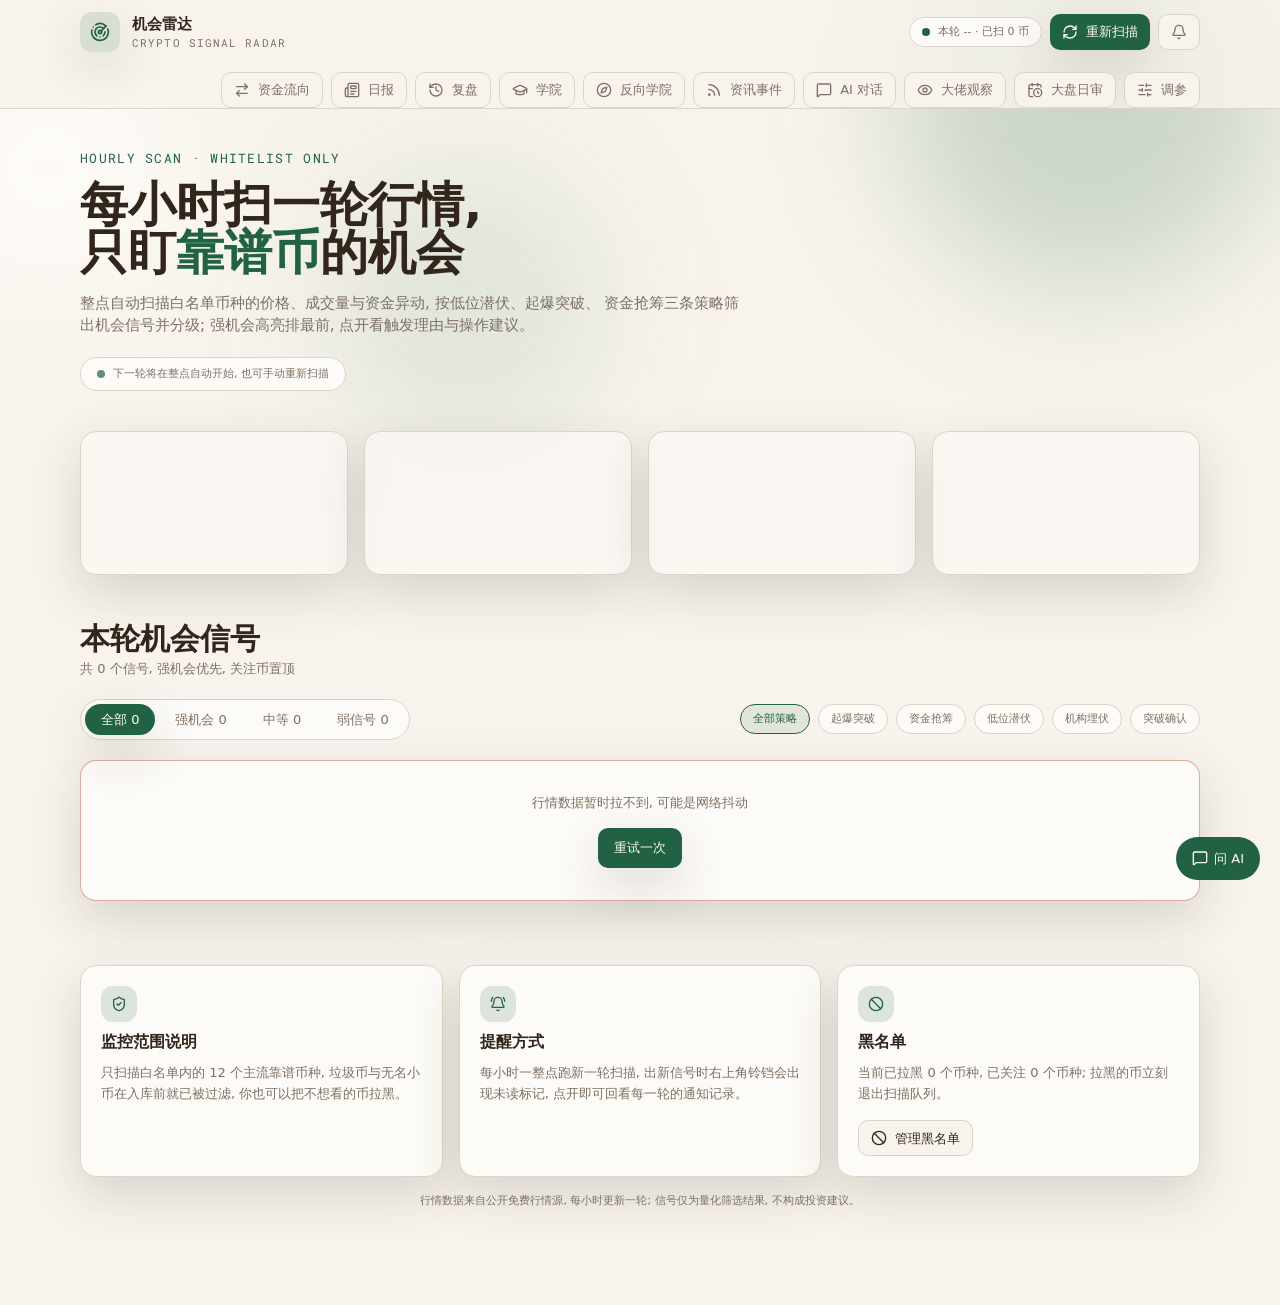
==== index.html @ 98b62b00 "mirror sync 2026-09-16 15:27 UTC" ====
<!doctype html>
<html lang="en">
  <head>
    <meta charset="UTF-8" />
    <link rel="icon" type="image/svg+xml" href="https://vibex.runninghub.cn/favicon.svg" />
    <meta name="viewport" content="width=device-width, initial-scale=1.0" />
    <title>加密货币量化监控系统lite</title>
    <script type="module" crossorigin src="/assets/index-DDDA-M18.js"></script>
    <link rel="stylesheet" crossorigin href="/assets/index-Dzy6FtpV.css">
  </head>
  <body>
    <div id="root"></div>
    <script>
      // GitHub Pages 镜像模式: 站点部署在 *.github.io 时, 数据改从随站发布的静态快照读取
      // (主服务每小时操盘一轮后自动同步快照; 平台预览/发布形态下本脚本直接跳过, 零影响)
      ;(function () {
        if (!/(^|\.)github\.io$/.test(window.location.hostname)) return
        // GitHub Pages 没有 SPA 回退: 深链接 404 时由随站副本把路径经 ?p=/xxx 弹回首页, 这里还原成真实路由
        var q = window.location.search
        if (q.indexOf("?p=") === 0) {
          window.history.replaceState(null, "", decodeURIComponent(q.slice(3)))
        }
        var base = window.location.pathname.replace(/\/[^/]*$/, "/")
        var orig = window.fetch
        function qhash(s) {
          var h = 5381
          for (var i = 0; i < s.length; i++) { h = ((h << 5) + h + s.charCodeAt(i)) >>> 0 }
          return h.toString(36)
        }
        function snapUrl(pathname, search) {
          var name = String(pathname).replace(/^.*\/__pb\/api\//, "").replace(/\//g, "__")
          if (search) { name += "__q" + qhash(search) }
          return base + "data/" + name + ".json"
        }
        window.fetch = function (input, init) {
          try {
            var url = typeof input === "string" ? input : (input && input.url) || ""
            if (url.indexOf("/__pb/api/") !== -1) {
              var method = String((init && init.method) || (typeof input !== "string" && input && input.method) || "GET").toUpperCase()
              var u = new URL(url, window.location.href)
              // 交互类接口(手动催轮/演练/调参锁定/AI 对话等)在镜像站不可用, 统一返回只读提示
              if (method !== "GET" || u.pathname.indexOf("/api/market/tick") !== -1 || u.pathname.indexOf("/api/sim/t") !== -1) {
                return Promise.resolve(new Response(
                  JSON.stringify({ ok: false, skipped: true, message: "镜像站为只读展示(数据每小时同步), 交互操作请到平台预览里进行" }),
                  { status: 200, headers: { "Content-Type": "application/json" } }
                ))
              }
              return orig.call(window, snapUrl(u.pathname, u.search), { method: "GET" })
            }
          } catch (e) { /* 解析失败走原始请求 */ }
          return orig.apply(window, arguments)
        }
      })()
    </script>
  </body>
</html>
---- assets/index-Dzy6FtpV.css ----
@font-face{font-family:Inter;font-style:normal;font-weight:400;font-display:swap;src:url([data-uri])format("woff2");unicode-range:U+100-2BA,U+2BD-2C5,U+2C7-2CC,U+2CE-2D7,U+2DD-2FF,U+304,U+308,U+329,U+1D00-1DBF,U+1E00-1E9F,U+1EF2-1EFF,U+2020,U+20A0-20AB,U+20AD-20C0,U+2113,U+2C60-2C7F,U+A720-A7FF}@font-face{font-family:Inter;font-style:normal;font-weight:400;font-display:swap;src:url([data-uri])format("woff2");unicode-range:U+??,U+131,U+152-153,U+2BB-2BC,U+2C6,U+2DA,U+2DC,U+304,U+308,U+329,U+2000-206F,U+20AC,U+2122,U+2191,U+2193,U+2212,U+2215,U+FEFF,U+FFFD}@font-face{font-family:Roboto Mono;font-style:normal;font-weight:400;font-display:swap;src:url([data-uri])format("woff2");unicode-range:U+100-2BA,U+2BD-2C5,U+2C7-2CC,U+2CE-2D7,U+2DD-2FF,U+304,U+308,U+329,U+1D00-1DBF,U+1E00-1E9F,U+1EF2-1EFF,U+2020,U+20A0-20AB,U+20AD-20C0,U+2113,U+2C60-2C7F,U+A720-A7FF}@font-face{font-family:Roboto Mono;font-style:normal;font-weight:400;font-display:swap;src:url([data-uri])format("woff2");unicode-range:U+??,U+131,U+152-153,U+2BB-2BC,U+2C6,U+2DA,U+2DC,U+304,U+308,U+329,U+2000-206F,U+20AC,U+2122,U+2191,U+2193,U+2212,U+2215,U+FEFF,U+FFFD}*,:before,:after,::backdrop{--tw-border-spacing-x:0;--tw-border-spacing-y:0;--tw-translate-x:0;--tw-translate-y:0;--tw-rotate:0;--tw-skew-x:0;--tw-skew-y:0;--tw-scale-x:1;--tw-scale-y:1;--tw-pan-x: ;--tw-pan-y: ;--tw-pinch-zoom: ;--tw-scroll-snap-strictness:proximity;--tw-gradient-from-position: ;--tw-gradient-via-position: ;--tw-gradient-to-position: ;--tw-ordinal: ;--tw-slashed-zero: ;--tw-numeric-figure: ;--tw-numeric-spacing: ;--tw-numeric-fraction: ;--tw-ring-inset: ;--tw-ring-offset-width:0px;--tw-ring-offset-color:#fff;--tw-ring-color:#3b82f680;--tw-ring-offset-shadow:0 0 #0000;--tw-ring-shadow:0 0 #0000;--tw-shadow:0 0 #0000;--tw-shadow-colored:0 0 #0000;--tw-blur: ;--tw-brightness: ;--tw-contrast: ;--tw-grayscale: ;--tw-hue-rotate: ;--tw-invert: ;--tw-saturate: ;--tw-sepia: ;--tw-drop-shadow: ;--tw-backdrop-blur: ;--tw-backdrop-brightness: ;--tw-backdrop-contrast: ;--tw-backdrop-grayscale: ;--tw-backdrop-hue-rotate: ;--tw-backdrop-invert: ;--tw-backdrop-opacity: ;--tw-backdrop-saturate: ;--tw-backdrop-sepia: ;--tw-contain-size: ;--tw-contain-layout: ;--tw-contain-paint: ;--tw-contain-style: }*,:before,:after{box-sizing:border-box;border:0 solid #e5e7eb}:before,:after{--tw-content:""}html,:host{-webkit-text-size-adjust:100%;tab-size:4;font-feature-settings:normal;font-variation-settings:normal;-webkit-tap-highlight-color:transparent;font-family:Inter,PingFang SC,Hiragino Sans GB,Microsoft YaHei,Noto Sans SC,system-ui,sans-serif;line-height:1.5}body{line-height:inherit;margin:0}hr{height:0;color:inherit;border-top-width:1px}abbr:where([title]){-webkit-text-decoration:underline dotted;text-decoration:underline dotted}h1,h2,h3,h4,h5,h6{font-size:inherit;font-weight:inherit}a{color:inherit;-webkit-text-decoration:inherit;text-decoration:inherit}b,strong{font-weight:bolder}code,kbd,samp,pre{font-feature-settings:normal;font-variation-settings:normal;font-family:Roboto Mono,PingFang SC,Hiragino Sans GB,Microsoft YaHei,Noto Sans SC,SF Mono,ui-monospace,Menlo,monospace;font-size:1em}small{font-size:80%}sub,sup{vertical-align:baseline;font-size:75%;line-height:0;position:relative}sub{bottom:-.25em}sup{top:-.5em}table{text-indent:0;border-color:inherit;border-collapse:collapse}button,input,optgroup,select,textarea{font-feature-settings:inherit;font-variation-settings:inherit;font-family:inherit;font-size:100%;font-weight:inherit;line-height:inherit;letter-spacing:inherit;color:inherit;margin:0;padding:0}button,select{text-transform:none}button,input:where([type=button]),input:where([type=reset]),input:where([type=submit]){-webkit-appearance:button;background-color:#0000;background-image:none}:-moz-focusring{outline:auto}:-moz-ui-invalid{box-shadow:none}progress{vertical-align:baseline}::-webkit-inner-spin-button{height:auto}::-webkit-outer-spin-button{height:auto}[type=search]{-webkit-appearance:textfield;outline-offset:-2px}::-webkit-search-decoration{-webkit-appearance:none}::-webkit-file-upload-button{-webkit-appearance:button;font:inherit}summary{display:list-item}blockquote,dl,dd,h1,h2,h3,h4,h5,h6,hr,figure,p,pre{margin:0}fieldset{margin:0;padding:0}legend{padding:0}ol,ul,menu{margin:0;padding:0;list-style:none}dialog{padding:0}textarea{resize:vertical}input::-moz-placeholder{opacity:1;color:#9ca3af}textarea::-moz-placeholder{opacity:1;color:#9ca3af}input::placeholder,textarea::placeholder{opacity:1;color:#9ca3af}button,[role=button]{cursor:pointer}:disabled{cursor:default}img,svg,video,canvas,audio,iframe,embed,object{vertical-align:middle;display:block}img,video{max-width:100%;height:auto}[hidden]:where(:not([hidden=until-found])){display:none}:root,.dark{--lightningcss-light:initial;--lightningcss-dark: ;color-scheme:light;--background:40 44% 95%;--foreground:28 30% 15%;--card-foreground:28 30% 15%;--popover-foreground:28 30% 15%;--card:40 55% 98%;--popover:40 55% 98%;--secondary:38 30% 91%;--muted:38 30% 91%;--accent:38 32% 88%;--secondary-foreground:28 25% 24%;--accent-foreground:28 25% 24%;--muted-foreground:30 12% 44%;--border:38 24% 82%;--input:38 24% 82%;--primary:152 48% 26%;--ring:152 48% 26%;--primary-foreground:40 55% 97%;--destructive-foreground:40 55% 97%;--destructive:4 62% 42%;--radius:var(--radius-md);--space-1:4px;--space-12:48px;--space-2:8px;--space-3:12px;--space-4:16px;--space-5:20px;--space-6:24px;--space-8:32px;--radius-lg:18px;--radius-md:12px;--radius-pill:9999px;--radius-sm:8px;--elev-flat:none;--focus-ring:0 0 0 4px #22624a38;--elev-raised:0 18px 50px #33261e29;--elev-ring:0 0 0 1px var(--border);--text-2xl:30px;--text-3xl:44px;--text-4xl:60px;--text-base:15px;--text-lg:17px;--text-sm:13px;--text-xl:22px;--text-xs:11px;--leading-body:1.48;--leading-tight:1.08;--font-display:Georgia, "Times New Roman", "Songti SC", "STSong", "Noto Serif SC", "SimSun", serif;--font-body:"Inter", "PingFang SC", "Hiragino Sans GB", "Microsoft YaHei", "Noto Sans SC", system-ui, sans-serif;--font-mono:"Roboto Mono", "PingFang SC", "Hiragino Sans GB", "Microsoft YaHei", "Noto Sans SC", "SF Mono", ui-monospace, Menlo, monospace;--cjk-latin-shift:-.15em}body{font-family:var(--font-body)}.sr-only{clip:rect(0, 0, 0, 0);white-space:nowrap;border-width:0;width:1px;height:1px;margin:-1px;padding:0;position:absolute;overflow:hidden}.pointer-events-none{pointer-events:none}.visible{visibility:visible}.fixed{position:fixed}.absolute{position:absolute}.relative{position:relative}.sticky{position:sticky}.inset-0{inset:0}.inset-x-0{left:0;right:0}.inset-y-0{top:0;bottom:0}.-left-16{left:-4rem}.-left-20{left:-5rem}.-right-1{right:calc(var(--space-1) * -1)}.-right-16{right:-4rem}.-top-1{top:calc(var(--space-1) * -1)}.-top-2\.5{top:-.625rem}.-top-20{top:-5rem}.-top-24{top:-6rem}.bottom-0{bottom:0}.bottom-5{bottom:var(--space-5)}.left-0{left:0}.left-1\/3{left:33.3333%}.left-1\/4{left:25%}.left-2{left:var(--space-2)}.left-\[50\%\]{left:50%}.right-0{right:0}.right-1{right:var(--space-1)}.right-1\/4{right:25%}.right-3{right:var(--space-3)}.right-4{right:var(--space-4)}.right-5{right:var(--space-5)}.top-0{top:0}.top-0\.5{top:.125rem}.top-10{top:2.5rem}.top-20{top:5rem}.top-32{top:8rem}.top-4{top:var(--space-4)}.top-40{top:10rem}.top-8{top:var(--space-8)}.top-\[50\%\]{top:50%}.top-\[calc\(100\%\+0\.5rem\)\]{top:calc(100% + .5rem)}.-z-0{z-index:0}.z-10{z-index:10}.z-30{z-index:30}.z-40{z-index:40}.z-50{z-index:50}.z-\[100\]{z-index:100}.-mx-1{margin-left:calc(var(--space-1) * -1);margin-right:calc(var(--space-1) * -1)}.mx-1\.5{margin-left:.375rem;margin-right:.375rem}.mx-2{margin-left:var(--space-2);margin-right:var(--space-2)}.mx-auto{margin-left:auto;margin-right:auto}.my-1{margin-top:var(--space-1);margin-bottom:var(--space-1)}.mb-1\.5{margin-bottom:.375rem}.mb-2{margin-bottom:var(--space-2)}.mb-3{margin-bottom:var(--space-3)}.mb-4{margin-bottom:var(--space-4)}.ml-0\.5{margin-left:.125rem}.ml-1{margin-left:var(--space-1)}.ml-1\.5{margin-left:.375rem}.ml-2{margin-left:var(--space-2)}.ml-auto{margin-left:auto}.mr-1{margin-right:var(--space-1)}.mt-0\.5{margin-top:.125rem}.mt-1{margin-top:var(--space-1)}.mt-1\.5{margin-top:.375rem}.mt-10{margin-top:2.5rem}.mt-12{margin-top:var(--space-12)}.mt-16{margin-top:4rem}.mt-2{margin-top:var(--space-2)}.mt-2\.5{margin-top:.625rem}.mt-3{margin-top:var(--space-3)}.mt-4{margin-top:var(--space-4)}.mt-5{margin-top:var(--space-5)}.mt-6{margin-top:var(--space-6)}.mt-8{margin-top:var(--space-8)}.mt-auto{margin-top:auto}.line-clamp-2{-webkit-line-clamp:2;-webkit-box-orient:vertical;display:-webkit-box;overflow:hidden}.line-clamp-3{-webkit-line-clamp:3;-webkit-box-orient:vertical;display:-webkit-box;overflow:hidden}.block{display:block}.inline-block{display:inline-block}.inline{display:inline}.flex{display:flex}.inline-flex{display:inline-flex}.table{display:table}.grid{display:grid}.hidden{display:none}.h-1\.5{height:.375rem}.h-1\/2{height:50%}.h-10{height:2.5rem}.h-11{height:2.75rem}.h-12{height:var(--space-12)}.h-16{height:4rem}.h-2{height:var(--space-2)}.h-2\.5{height:.625rem}.h-3{height:var(--space-3)}.h-3\.5{height:.875rem}.h-32{height:8rem}.h-36{height:9rem}.h-4{height:var(--space-4)}.h-40{height:10rem}.h-5{height:var(--space-5)}.h-56{height:14rem}.h-6{height:var(--space-6)}.h-60{height:15rem}.h-64{height:16rem}.h-7{height:1.75rem}.h-72{height:18rem}.h-8{height:var(--space-8)}.h-80{height:20rem}.h-9{height:2.25rem}.h-96{height:24rem}.h-\[28rem\]{height:28rem}.h-\[32rem\]{height:32rem}.h-\[70vh\]{height:70vh}.h-\[var\(--radix-select-trigger-height\)\]{height:var(--radix-select-trigger-height)}.h-auto{height:auto}.h-fit{height:fit-content}.h-full{height:100%}.h-px{height:1px}.max-h-64{max-height:16rem}.max-h-80{max-height:20rem}.max-h-96{max-height:24rem}.max-h-\[--radix-select-content-available-height\]{max-height:var(--radix-select-content-available-height)}.max-h-\[calc\(100dvh-2\.5rem\)\]{max-height:calc(100dvh - 2.5rem)}.min-h-0{min-height:0}.min-h-10{min-height:2.5rem}.min-h-14{min-height:3.5rem}.min-h-20{min-height:5rem}.min-h-24{min-height:6rem}.min-h-\[180px\]{min-height:180px}.min-h-\[3\.5rem\]{min-height:3.5rem}.min-h-\[80px\]{min-height:80px}.min-h-screen{min-height:100vh}.w-1{width:var(--space-1)}.w-1\.5{width:.375rem}.w-1\/2{width:50%}.w-10{width:2.5rem}.w-11{width:2.75rem}.w-12{width:var(--space-12)}.w-14{width:3.5rem}.w-16{width:4rem}.w-2{width:var(--space-2)}.w-2\.5{width:.625rem}.w-2\/3{width:66.6667%}.w-20{width:5rem}.w-24{width:6rem}.w-3{width:var(--space-3)}.w-3\.5{width:.875rem}.w-32{width:8rem}.w-4{width:var(--space-4)}.w-48{width:12rem}.w-5{width:var(--space-5)}.w-6{width:var(--space-6)}.w-60{width:15rem}.w-64{width:16rem}.w-7{width:1.75rem}.w-72{width:18rem}.w-8{width:var(--space-8)}.w-80{width:20rem}.w-9{width:2.25rem}.w-96{width:24rem}.w-\[400px\]{width:400px}.w-full{width:100%}.w-px{width:1px}.min-w-0{min-width:0}.min-w-5{min-width:var(--space-5)}.min-w-\[120px\]{min-width:120px}.min-w-\[140px\]{min-width:140px}.min-w-\[28rem\]{min-width:28rem}.min-w-\[560px\]{min-width:560px}.min-w-\[620px\]{min-width:620px}.min-w-\[640px\]{min-width:640px}.min-w-\[680px\]{min-width:680px}.min-w-\[720px\]{min-width:720px}.min-w-\[760px\]{min-width:760px}.min-w-\[820px\]{min-width:820px}.min-w-\[8rem\]{min-width:8rem}.min-w-\[var\(--radix-select-trigger-width\)\]{min-width:var(--radix-select-trigger-width)}.max-w-2xl{max-width:42rem}.max-w-3xl{max-width:48rem}.max-w-6xl{max-width:72rem}.max-w-8{max-width:var(--space-8)}.max-w-\[180px\]{max-width:180px}.max-w-\[360px\]{max-width:360px}.max-w-\[380px\]{max-width:380px}.max-w-\[520px\]{max-width:520px}.max-w-\[85\%\]{max-width:85%}.max-w-\[8rem\]{max-width:8rem}.max-w-\[calc\(100vw-2\.5rem\)\]{max-width:calc(100vw - 2.5rem)}.max-w-lg{max-width:32rem}.max-w-sm{max-width:24rem}.max-w-xl{max-width:36rem}.flex-1{flex:1}.shrink-0{flex-shrink:0}.grow{flex-grow:1}.border-collapse{border-collapse:collapse}.origin-\[--radix-select-content-transform-origin\]{transform-origin:var(--radix-select-content-transform-origin)}.-translate-x-1\/2,.translate-x-\[-50\%\]{--tw-translate-x:-50%;transform:translate(var(--tw-translate-x), var(--tw-translate-y)) rotate(var(--tw-rotate)) skewX(var(--tw-skew-x)) skewY(var(--tw-skew-y)) scaleX(var(--tw-scale-x)) scaleY(var(--tw-scale-y))}.translate-y-\[-50\%\]{--tw-translate-y:-50%;transform:translate(var(--tw-translate-x), var(--tw-translate-y)) rotate(var(--tw-rotate)) skewX(var(--tw-skew-x)) skewY(var(--tw-skew-y)) scaleX(var(--tw-scale-x)) scaleY(var(--tw-scale-y))}.rotate-180{--tw-rotate:180deg;transform:translate(var(--tw-translate-x), var(--tw-translate-y)) rotate(var(--tw-rotate)) skewX(var(--tw-skew-x)) skewY(var(--tw-skew-y)) scaleX(var(--tw-scale-x)) scaleY(var(--tw-scale-y))}@keyframes pulse{50%{opacity:.5}}.animate-pulse{animation:2s cubic-bezier(.4,0,.6,1) infinite pulse}@keyframes spin{to{transform:rotate(360deg)}}.animate-spin{animation:1s linear infinite spin}.cursor-default{cursor:default}.cursor-pointer{cursor:pointer}.touch-none{touch-action:none}.select-none{-webkit-user-select:none;user-select:none}.resize-none{resize:none}.grid-cols-2{grid-template-columns:repeat(2,minmax(0,1fr))}.grid-cols-3{grid-template-columns:repeat(3,minmax(0,1fr))}.grid-cols-7{grid-template-columns:repeat(7,minmax(0,1fr))}.grid-cols-\[2rem_2\.5rem_minmax\(4\.5rem\,max-content\)_minmax\(0\,1fr\)_4\.5rem_minmax\(0\,1fr\)_5\.5rem_6\.5rem\]{grid-template-columns:2rem 2.5rem minmax(4.5rem,max-content) minmax(0,1fr) 4.5rem minmax(0,1fr) 5.5rem 6.5rem}.grid-cols-\[2rem_minmax\(4\.5rem\,max-content\)_minmax\(0\,1\.4fr\)_4\.5rem_minmax\(0\,1fr\)_minmax\(0\,1fr\)_minmax\(0\,1\.7fr\)_minmax\(0\,2fr\)\]{grid-template-columns:2rem minmax(4.5rem,max-content) minmax(0,1.4fr) 4.5rem minmax(0,1fr) minmax(0,1fr) minmax(0,1.7fr) minmax(0,2fr)}.flex-col{flex-direction:column}.flex-col-reverse{flex-direction:column-reverse}.flex-wrap{flex-wrap:wrap}.items-start{align-items:flex-start}.items-end{align-items:flex-end}.items-center{align-items:center}.items-baseline{align-items:baseline}.items-stretch{align-items:stretch}.justify-start{justify-content:flex-start}.justify-end{justify-content:flex-end}.justify-center{justify-content:center}.justify-between{justify-content:space-between}.gap-0\.5{gap:.125rem}.gap-1{gap:var(--space-1)}.gap-1\.5{gap:.375rem}.gap-2{gap:var(--space-2)}.gap-2\.5{gap:.625rem}.gap-3{gap:var(--space-3)}.gap-4{gap:var(--space-4)}.gap-5{gap:var(--space-5)}.gap-6{gap:var(--space-6)}.gap-8{gap:var(--space-8)}.gap-x-2{-moz-column-gap:var(--space-2);column-gap:var(--space-2)}.gap-x-2\.5{-moz-column-gap:.625rem;column-gap:.625rem}.gap-x-3{-moz-column-gap:var(--space-3);column-gap:var(--space-3)}.gap-x-4{-moz-column-gap:var(--space-4);column-gap:var(--space-4)}.gap-x-5{-moz-column-gap:var(--space-5);column-gap:var(--space-5)}.gap-y-1{row-gap:var(--space-1)}.gap-y-1\.5{row-gap:.375rem}.gap-y-2{row-gap:var(--space-2)}.gap-y-2\.5{row-gap:.625rem}.space-y-0\.5>:not([hidden])~:not([hidden]){--tw-space-y-reverse:0;margin-top:calc(.125rem * calc(1 - var(--tw-space-y-reverse)));margin-bottom:calc(.125rem * var(--tw-space-y-reverse))}.space-y-1>:not([hidden])~:not([hidden]){--tw-space-y-reverse:0;margin-top:calc(var(--space-1) * calc(1 - var(--tw-space-y-reverse)));margin-bottom:calc(var(--space-1) * var(--tw-space-y-reverse))}.space-y-1\.5>:not([hidden])~:not([hidden]){--tw-space-y-reverse:0;margin-top:calc(.375rem * calc(1 - var(--tw-space-y-reverse)));margin-bottom:calc(.375rem * var(--tw-space-y-reverse))}.space-y-2>:not([hidden])~:not([hidden]){--tw-space-y-reverse:0;margin-top:calc(var(--space-2) * calc(1 - var(--tw-space-y-reverse)));margin-bottom:calc(var(--space-2) * var(--tw-space-y-reverse))}.space-y-2\.5>:not([hidden])~:not([hidden]){--tw-space-y-reverse:0;margin-top:calc(.625rem * calc(1 - var(--tw-space-y-reverse)));margin-bottom:calc(.625rem * var(--tw-space-y-reverse))}.space-y-3>:not([hidden])~:not([hidden]){--tw-space-y-reverse:0;margin-top:calc(var(--space-3) * calc(1 - var(--tw-space-y-reverse)));margin-bottom:calc(var(--space-3) * var(--tw-space-y-reverse))}.space-y-4>:not([hidden])~:not([hidden]){--tw-space-y-reverse:0;margin-top:calc(var(--space-4) * calc(1 - var(--tw-space-y-reverse)));margin-bottom:calc(var(--space-4) * var(--tw-space-y-reverse))}.space-y-5>:not([hidden])~:not([hidden]){--tw-space-y-reverse:0;margin-top:calc(var(--space-5) * calc(1 - var(--tw-space-y-reverse)));margin-bottom:calc(var(--space-5) * var(--tw-space-y-reverse))}.space-y-6>:not([hidden])~:not([hidden]){--tw-space-y-reverse:0;margin-top:calc(var(--space-6) * calc(1 - var(--tw-space-y-reverse)));margin-bottom:calc(var(--space-6) * var(--tw-space-y-reverse))}.space-y-8>:not([hidden])~:not([hidden]){--tw-space-y-reverse:0;margin-top:calc(var(--space-8) * calc(1 - var(--tw-space-y-reverse)));margin-bottom:calc(var(--space-8) * var(--tw-space-y-reverse))}.divide-y>:not([hidden])~:not([hidden]){--tw-divide-y-reverse:0;border-top-width:calc(1px * calc(1 - var(--tw-divide-y-reverse)));border-bottom-width:calc(1px * var(--tw-divide-y-reverse))}.divide-border>:not([hidden])~:not([hidden]){border-color:hsl(var(--border))}.self-start{align-self:flex-start}.overflow-hidden{overflow:hidden}.overflow-x-auto{overflow-x:auto}.overflow-y-auto{overflow-y:auto}.overflow-x-hidden{overflow-x:hidden}.truncate{text-overflow:ellipsis;white-space:nowrap;overflow:hidden}.whitespace-nowrap{white-space:nowrap}.whitespace-pre-wrap{white-space:pre-wrap}.rounded{border-radius:.25rem}.rounded-2xl{border-radius:1rem}.rounded-3xl{border-radius:1.5rem}.rounded-\[inherit\]{border-radius:inherit}.rounded-full{border-radius:9999px}.rounded-lg{border-radius:var(--radius)}.rounded-md{border-radius:calc(var(--radius) - 2px)}.rounded-sm{border-radius:calc(var(--radius) - 4px)}.rounded-xl{border-radius:.75rem}.rounded-b-sm{border-bottom-right-radius:calc(var(--radius) - 4px);border-bottom-left-radius:calc(var(--radius) - 4px)}.rounded-l-full{border-top-left-radius:9999px;border-bottom-left-radius:9999px}.rounded-r-full{border-top-right-radius:9999px;border-bottom-right-radius:9999px}.rounded-t-sm{border-top-left-radius:calc(var(--radius) - 4px);border-top-right-radius:calc(var(--radius) - 4px)}.rounded-bl-sm{border-bottom-left-radius:calc(var(--radius) - 4px)}.rounded-br-sm{border-bottom-right-radius:calc(var(--radius) - 4px)}.border{border-width:1px}.border-2{border-width:2px}.border-b{border-bottom-width:1px}.border-l{border-left-width:1px}.border-l-4{border-left-width:4px}.border-t{border-top-width:1px}.border-t-2{border-top-width:2px}.border-dashed{border-style:dashed}.border-border{border-color:hsl(var(--border))}.border-border\/40{border-color:hsl(var(--border) / .4)}.border-border\/50{border-color:hsl(var(--border) / .5)}.border-border\/60{border-color:hsl(var(--border) / .6)}.border-destructive{border-color:hsl(var(--destructive))}.border-destructive\/20{border-color:hsl(var(--destructive) / .2)}.border-destructive\/25{border-color:hsl(var(--destructive) / .25)}.border-destructive\/30{border-color:hsl(var(--destructive) / .3)}.border-destructive\/35{border-color:hsl(var(--destructive) / .35)}.border-destructive\/40{border-color:hsl(var(--destructive) / .4)}.border-destructive\/50{border-color:hsl(var(--destructive) / .5)}.border-foreground{border-color:hsl(var(--foreground))}.border-input{border-color:hsl(var(--input))}.border-primary{border-color:hsl(var(--primary))}.border-primary\/20{border-color:hsl(var(--primary) / .2)}.border-primary\/25{border-color:hsl(var(--primary) / .25)}.border-primary\/30{border-color:hsl(var(--primary) / .3)}.border-primary\/35{border-color:hsl(var(--primary) / .35)}.border-primary\/40{border-color:hsl(var(--primary) / .4)}.border-primary\/50{border-color:hsl(var(--primary) / .5)}.border-transparent{border-color:#0000}.border-l-transparent{border-left-color:#0000}.border-t-transparent{border-top-color:#0000}.bg-background{background-color:hsl(var(--background))}.bg-background\/20{background-color:hsl(var(--background) / .2)}.bg-background\/30{background-color:hsl(var(--background) / .3)}.bg-background\/40{background-color:hsl(var(--background) / .4)}.bg-background\/50{background-color:hsl(var(--background) / .5)}.bg-background\/60{background-color:hsl(var(--background) / .6)}.bg-background\/80{background-color:hsl(var(--background) / .8)}.bg-background\/85{background-color:hsl(var(--background) / .85)}.bg-black\/50{background-color:#00000080}.bg-black\/80{background-color:#000c}.bg-border{background-color:hsl(var(--border))}.bg-card{background-color:hsl(var(--card))}.bg-card\/50{background-color:hsl(var(--card) / .5)}.bg-card\/60{background-color:hsl(var(--card) / .6)}.bg-card\/70{background-color:hsl(var(--card) / .7)}.bg-current{background-color:currentColor}.bg-destructive{background-color:hsl(var(--destructive))}.bg-destructive\/10{background-color:hsl(var(--destructive) / .1)}.bg-destructive\/15{background-color:hsl(var(--destructive) / .15)}.bg-destructive\/5{background-color:hsl(var(--destructive) / .05)}.bg-destructive\/70{background-color:hsl(var(--destructive) / .7)}.bg-destructive\/80{background-color:hsl(var(--destructive) / .8)}.bg-foreground\/80{background-color:hsl(var(--foreground) / .8)}.bg-muted{background-color:hsl(var(--muted))}.bg-muted-foreground{background-color:hsl(var(--muted-foreground))}.bg-muted-foreground\/40{background-color:hsl(var(--muted-foreground) / .4)}.bg-muted\/30{background-color:hsl(var(--muted) / .3)}.bg-muted\/40{background-color:hsl(var(--muted) / .4)}.bg-muted\/50{background-color:hsl(var(--muted) / .5)}.bg-muted\/60{background-color:hsl(var(--muted) / .6)}.bg-popover{background-color:hsl(var(--popover))}.bg-primary{background-color:hsl(var(--primary))}.bg-primary\/10{background-color:hsl(var(--primary) / .1)}.bg-primary\/15{background-color:hsl(var(--primary) / .15)}.bg-primary\/20{background-color:hsl(var(--primary) / .2)}.bg-primary\/25{background-color:hsl(var(--primary) / .25)}.bg-primary\/5{background-color:hsl(var(--primary) / .05)}.bg-primary\/70{background-color:hsl(var(--primary) / .7)}.bg-primary\/80{background-color:hsl(var(--primary) / .8)}.bg-secondary{background-color:hsl(var(--secondary))}.bg-secondary\/60{background-color:hsl(var(--secondary) / .6)}.bg-gradient-to-br{background-image:linear-gradient(to bottom right, var(--tw-gradient-stops))}.bg-gradient-to-r{background-image:linear-gradient(to right, var(--tw-gradient-stops))}.from-background{--tw-gradient-from:hsl(var(--background)) var(--tw-gradient-from-position);--tw-gradient-to:hsl(var(--background) / 0) var(--tw-gradient-to-position);--tw-gradient-stops:var(--tw-gradient-from), var(--tw-gradient-to)}.from-primary{--tw-gradient-from:hsl(var(--primary)) var(--tw-gradient-from-position);--tw-gradient-to:hsl(var(--primary) / 0) var(--tw-gradient-to-position);--tw-gradient-stops:var(--tw-gradient-from), var(--tw-gradient-to)}.via-primary{--tw-gradient-to:hsl(var(--primary) / 0) var(--tw-gradient-to-position);--tw-gradient-stops:var(--tw-gradient-from), hsl(var(--primary)) var(--tw-gradient-via-position), var(--tw-gradient-to)}.via-secondary{--tw-gradient-to:hsl(var(--secondary) / 0) var(--tw-gradient-to-position);--tw-gradient-stops:var(--tw-gradient-from), hsl(var(--secondary)) var(--tw-gradient-via-position), var(--tw-gradient-to)}.to-card{--tw-gradient-to:hsl(var(--card)) var(--tw-gradient-to-position)}.to-destructive{--tw-gradient-to:hsl(var(--destructive)) var(--tw-gradient-to-position)}.fill-border\/20{fill:hsl(var(--border) / .2)}.fill-card{fill:hsl(var(--card))}.fill-current{fill:currentColor}.fill-destructive{fill:hsl(var(--destructive))}.fill-destructive\/10{fill:hsl(var(--destructive) / .1)}.fill-destructive\/15{fill:hsl(var(--destructive) / .15)}.fill-destructive\/20{fill:hsl(var(--destructive) / .2)}.fill-destructive\/5{fill:hsl(var(--destructive) / .05)}.fill-destructive\/70{fill:hsl(var(--destructive) / .7)}.fill-foreground{fill:hsl(var(--foreground))}.fill-foreground\/5{fill:hsl(var(--foreground) / .05)}.fill-muted-foreground{fill:hsl(var(--muted-foreground))}.fill-none{fill:none}.fill-primary{fill:hsl(var(--primary))}.fill-primary\/10{fill:hsl(var(--primary) / .1)}.fill-primary\/15{fill:hsl(var(--primary) / .15)}.fill-primary\/20{fill:hsl(var(--primary) / .2)}.fill-primary\/5{fill:hsl(var(--primary) / .05)}.fill-primary\/50{fill:hsl(var(--primary) / .5)}.fill-primary\/60{fill:hsl(var(--primary) / .6)}.fill-primary\/75{fill:hsl(var(--primary) / .75)}.fill-primary\/80{fill:hsl(var(--primary) / .8)}.fill-secondary{fill:hsl(var(--secondary))}.stroke-background{stroke:hsl(var(--background))}.stroke-border{stroke:hsl(var(--border))}.stroke-destructive{stroke:hsl(var(--destructive))}.stroke-destructive\/40{stroke:hsl(var(--destructive) / .4)}.stroke-destructive\/50{stroke:hsl(var(--destructive) / .5)}.stroke-destructive\/60{stroke:hsl(var(--destructive) / .6)}.stroke-foreground{stroke:hsl(var(--foreground))}.stroke-muted-foreground{stroke:hsl(var(--muted-foreground))}.stroke-muted-foreground\/40{stroke:hsl(var(--muted-foreground) / .4)}.stroke-muted-foreground\/50{stroke:hsl(var(--muted-foreground) / .5)}.stroke-primary{stroke:hsl(var(--primary))}.stroke-primary\/30{stroke:hsl(var(--primary) / .3)}.stroke-primary\/40{stroke:hsl(var(--primary) / .4)}.stroke-primary\/50{stroke:hsl(var(--primary) / .5)}.object-cover{-o-object-fit:cover;object-fit:cover}.p-1{padding:var(--space-1)}.p-10{padding:2.5rem}.p-12{padding:var(--space-12)}.p-2{padding:var(--space-2)}.p-2\.5{padding:.625rem}.p-3{padding:var(--space-3)}.p-3\.5{padding:.875rem}.p-4{padding:var(--space-4)}.p-5{padding:var(--space-5)}.p-6{padding:var(--space-6)}.p-8{padding:var(--space-8)}.p-\[1px\]{padding:1px}.px-1{padding-left:var(--space-1);padding-right:var(--space-1)}.px-1\.5{padding-left:.375rem;padding-right:.375rem}.px-2{padding-left:var(--space-2);padding-right:var(--space-2)}.px-2\.5{padding-left:.625rem;padding-right:.625rem}.px-3{padding-left:var(--space-3);padding-right:var(--space-3)}.px-3\.5{padding-left:.875rem;padding-right:.875rem}.px-4{padding-left:var(--space-4);padding-right:var(--space-4)}.px-5{padding-left:var(--space-5);padding-right:var(--space-5)}.px-6{padding-left:var(--space-6);padding-right:var(--space-6)}.px-8{padding-left:var(--space-8);padding-right:var(--space-8)}.px-px{padding-left:1px;padding-right:1px}.py-0\.5{padding-top:.125rem;padding-bottom:.125rem}.py-1{padding-top:var(--space-1);padding-bottom:var(--space-1)}.py-1\.5{padding-top:.375rem;padding-bottom:.375rem}.py-10{padding-top:2.5rem;padding-bottom:2.5rem}.py-12{padding-top:var(--space-12);padding-bottom:var(--space-12)}.py-16{padding-top:4rem;padding-bottom:4rem}.py-2{padding-top:var(--space-2);padding-bottom:var(--space-2)}.py-2\.5{padding-top:.625rem;padding-bottom:.625rem}.py-3{padding-top:var(--space-3);padding-bottom:var(--space-3)}.py-4{padding-top:var(--space-4);padding-bottom:var(--space-4)}.py-6{padding-top:var(--space-6);padding-bottom:var(--space-6)}.py-8{padding-top:var(--space-8);padding-bottom:var(--space-8)}.pb-1{padding-bottom:var(--space-1)}.pb-16{padding-bottom:4rem}.pb-2{padding-bottom:var(--space-2)}.pb-20{padding-bottom:5rem}.pb-24{padding-bottom:6rem}.pb-28{padding-bottom:7rem}.pb-3{padding-bottom:var(--space-3)}.pb-4{padding-bottom:var(--space-4)}.pl-7{padding-left:1.75rem}.pl-8{padding-left:var(--space-8)}.pl-9{padding-left:2.25rem}.pr-2{padding-right:var(--space-2)}.pt-0{padding-top:0}.pt-2{padding-top:var(--space-2)}.pt-2\.5{padding-top:.625rem}.pt-3{padding-top:var(--space-3)}.pt-4{padding-top:var(--space-4)}.pt-5{padding-top:var(--space-5)}.pt-8{padding-top:var(--space-8)}.text-left{text-align:left}.text-center{text-align:center}.text-right{text-align:right}.align-top{vertical-align:top}.align-middle{vertical-align:middle}.font-mono{font-family:Roboto Mono,PingFang SC,Hiragino Sans GB,Microsoft YaHei,Noto Sans SC,SF Mono,ui-monospace,Menlo,monospace}.font-sans{font-family:Inter,PingFang SC,Hiragino Sans GB,Microsoft YaHei,Noto Sans SC,system-ui,sans-serif}.text-2xl{font-size:var(--text-2xl);line-height:var(--leading-tight)}.text-3xl{font-size:var(--text-3xl);line-height:var(--leading-tight)}.text-4xl{font-size:var(--text-4xl);line-height:var(--leading-tight)}.text-5xl{font-size:3rem;line-height:1}.text-\[10px\]{font-size:10px}.text-\[11px\]{font-size:11px}.text-\[9px\]{font-size:9px}.text-base{font-size:var(--text-base);line-height:var(--leading-body)}.text-lg{font-size:var(--text-lg);line-height:var(--leading-body)}.text-sm{font-size:var(--text-sm);line-height:var(--leading-body)}.text-xl{font-size:var(--text-xl);line-height:var(--leading-tight)}.text-xs{font-size:var(--text-xs);line-height:var(--leading-body)}.font-bold{font-weight:700}.font-medium{font-weight:500}.font-normal{font-weight:400}.font-semibold{font-weight:600}.tabular-nums{--tw-numeric-spacing:tabular-nums;font-variant-numeric:var(--tw-ordinal) var(--tw-slashed-zero) var(--tw-numeric-figure) var(--tw-numeric-spacing) var(--tw-numeric-fraction)}.leading-5{line-height:1.25rem}.leading-6{line-height:1.5rem}.leading-7{line-height:1.75rem}.leading-none{line-height:1}.leading-relaxed{line-height:1.625}.leading-snug{line-height:1.375}.leading-tight{line-height:1.25}.tracking-tight{letter-spacing:-.025em}.tracking-wide{letter-spacing:.025em}.tracking-wider{letter-spacing:.05em}.tracking-widest{letter-spacing:.1em}.text-border{color:hsl(var(--border))}.text-card-foreground{color:hsl(var(--card-foreground))}.text-destructive{color:hsl(var(--destructive))}.text-destructive-foreground{color:hsl(var(--destructive-foreground))}.text-foreground{color:hsl(var(--foreground))}.text-foreground\/90{color:hsl(var(--foreground) / .9)}.text-muted-foreground{color:hsl(var(--muted-foreground))}.text-muted-foreground\/30{color:hsl(var(--muted-foreground) / .3)}.text-muted-foreground\/40{color:hsl(var(--muted-foreground) / .4)}.text-muted-foreground\/50{color:hsl(var(--muted-foreground) / .5)}.text-muted-foreground\/60{color:hsl(var(--muted-foreground) / .6)}.text-muted-foreground\/70{color:hsl(var(--muted-foreground) / .7)}.text-muted\/40{color:hsl(var(--muted) / .4)}.text-popover-foreground{color:hsl(var(--popover-foreground))}.text-primary{color:hsl(var(--primary))}.text-primary-foreground{color:hsl(var(--primary-foreground))}.text-primary-foreground\/80{color:hsl(var(--primary-foreground) / .8)}.text-primary\/40{color:hsl(var(--primary) / .4)}.text-primary\/60{color:hsl(var(--primary) / .6)}.text-primary\/80{color:hsl(var(--primary) / .8)}.text-secondary-foreground{color:hsl(var(--secondary-foreground))}.line-through{text-decoration-line:line-through}.underline-offset-2{text-underline-offset:2px}.underline-offset-4{text-underline-offset:4px}.accent-primary{accent-color:hsl(var(--primary))}.opacity-0{opacity:0}.opacity-45{opacity:.45}.opacity-50{opacity:.5}.opacity-60{opacity:.6}.opacity-70{opacity:.7}.opacity-80{opacity:.8}.shadow{--tw-shadow:var(--elev-raised);--tw-shadow-colored:var(--elev-raised);box-shadow:var(--tw-ring-offset-shadow,0 0 #0000), var(--tw-ring-shadow,0 0 #0000), var(--tw-shadow)}.shadow-inner{--tw-shadow:inset 0 2px 4px 0 #0000000d;--tw-shadow-colored:inset 0 2px 4px 0 var(--tw-shadow-color);box-shadow:var(--tw-ring-offset-shadow,0 0 #0000), var(--tw-ring-shadow,0 0 #0000), var(--tw-shadow)}.shadow-lg,.shadow-md{--tw-shadow:var(--elev-raised);--tw-shadow-colored:var(--elev-raised);box-shadow:var(--tw-ring-offset-shadow,0 0 #0000), var(--tw-ring-shadow,0 0 #0000), var(--tw-shadow)}.shadow-sm{--tw-shadow:var(--elev-ring);--tw-shadow-colored:var(--elev-ring);box-shadow:var(--tw-ring-offset-shadow,0 0 #0000), var(--tw-ring-shadow,0 0 #0000), var(--tw-shadow)}.shadow-\[var\(--elev-raised\)\]{--tw-shadow-color:var(--elev-raised);--tw-shadow:var(--tw-shadow-colored)}.outline-none{outline-offset:2px;outline:2px solid #0000}.outline{outline-style:solid}.ring-0{--tw-ring-offset-shadow:var(--tw-ring-inset) 0 0 0 var(--tw-ring-offset-width) var(--tw-ring-offset-color);--tw-ring-shadow:var(--tw-ring-inset) 0 0 0 calc(0px + var(--tw-ring-offset-width)) var(--tw-ring-color);box-shadow:var(--tw-ring-offset-shadow), var(--tw-ring-shadow), var(--tw-shadow,0 0 #0000)}.ring-1{--tw-ring-offset-shadow:var(--tw-ring-inset) 0 0 0 var(--tw-ring-offset-width) var(--tw-ring-offset-color);--tw-ring-shadow:var(--tw-ring-inset) 0 0 0 calc(1px + var(--tw-ring-offset-width)) var(--tw-ring-color);box-shadow:var(--tw-ring-offset-shadow), var(--tw-ring-shadow), var(--tw-shadow,0 0 #0000)}.ring-primary\/40{--tw-ring-color:hsl(var(--primary) / .4)}.ring-offset-background{--tw-ring-offset-color:hsl(var(--background))}.blur-3xl{--tw-blur:blur(64px);filter:var(--tw-blur) var(--tw-brightness) var(--tw-contrast) var(--tw-grayscale) var(--tw-hue-rotate) var(--tw-invert) var(--tw-saturate) var(--tw-sepia) var(--tw-drop-shadow)}.filter{filter:var(--tw-blur) var(--tw-brightness) var(--tw-contrast) var(--tw-grayscale) var(--tw-hue-rotate) var(--tw-invert) var(--tw-saturate) var(--tw-sepia) var(--tw-drop-shadow)}.backdrop-blur-md{--tw-backdrop-blur:blur(12px);-webkit-backdrop-filter:var(--tw-backdrop-blur) var(--tw-backdrop-brightness) var(--tw-backdrop-contrast) var(--tw-backdrop-grayscale) var(--tw-backdrop-hue-rotate) var(--tw-backdrop-invert) var(--tw-backdrop-opacity) var(--tw-backdrop-saturate) var(--tw-backdrop-sepia);backdrop-filter:var(--tw-backdrop-blur) var(--tw-backdrop-brightness) var(--tw-backdrop-contrast) var(--tw-backdrop-grayscale) var(--tw-backdrop-hue-rotate) var(--tw-backdrop-invert) var(--tw-backdrop-opacity) var(--tw-backdrop-saturate) var(--tw-backdrop-sepia)}.transition{transition-property:color,background-color,border-color,text-decoration-color,fill,stroke,opacity,box-shadow,transform,filter,-webkit-backdrop-filter,backdrop-filter;transition-duration:.15s;transition-timing-function:cubic-bezier(.4,0,.2,1)}.transition-all{transition-property:all;transition-duration:.15s;transition-timing-function:cubic-bezier(.4,0,.2,1)}.transition-colors{transition-property:color,background-color,border-color,text-decoration-color,fill,stroke;transition-duration:.15s;transition-timing-function:cubic-bezier(.4,0,.2,1)}.transition-opacity{transition-property:opacity;transition-duration:.15s;transition-timing-function:cubic-bezier(.4,0,.2,1)}.transition-shadow{transition-property:box-shadow;transition-duration:.15s;transition-timing-function:cubic-bezier(.4,0,.2,1)}.transition-transform{transition-property:transform;transition-duration:.15s;transition-timing-function:cubic-bezier(.4,0,.2,1)}.duration-200{transition-duration:.2s}.duration-300{transition-duration:.3s}.duration-500{transition-duration:.5s}@keyframes enter{0%{opacity:var(--tw-enter-opacity,1);transform:translate3d(var(--tw-enter-translate-x,0), var(--tw-enter-translate-y,0), 0) scale3d(var(--tw-enter-scale,1), var(--tw-enter-scale,1), var(--tw-enter-scale,1)) rotate(var(--tw-enter-rotate,0))}}@keyframes exit{to{opacity:var(--tw-exit-opacity,1);transform:translate3d(var(--tw-exit-translate-x,0), var(--tw-exit-translate-y,0), 0) scale3d(var(--tw-exit-scale,1), var(--tw-exit-scale,1), var(--tw-exit-scale,1)) rotate(var(--tw-exit-rotate,0))}}.animate-in{--tw-enter-opacity:initial;--tw-enter-scale:initial;--tw-enter-rotate:initial;--tw-enter-translate-x:initial;--tw-enter-translate-y:initial;animation-name:enter;animation-duration:.15s}.fade-in,.fade-in-0{--tw-enter-opacity:0}.zoom-in-95{--tw-enter-scale:.95}.slide-in-from-bottom-4{--tw-enter-translate-y:var(--space-4)}.slide-in-from-top-2{--tw-enter-translate-y:-var(--space-2)}.duration-200{animation-duration:.2s}.duration-300{animation-duration:.3s}.duration-500{animation-duration:.5s}.running{animation-play-state:running}.\[scrollbar-width\:none\]{scrollbar-width:none}html,body,#root{background-color:#08090a;min-height:100%}@media (prefers-color-scheme:light){html,body,#root{background-color:#fff}}body{background-color:hsl(var(--background));color:hsl(var(--foreground));margin:0;font-family:system-ui,-apple-system,Segoe UI,Roboto,sans-serif}.cjk-latin{font-size-adjust:.56;vertical-align:var(--cjk-latin-shift,-.15em)}.file\:border-0::file-selector-button{border-width:0}.file\:bg-transparent::file-selector-button{background-color:#0000}.file\:text-sm::file-selector-button{font-size:var(--text-sm);line-height:var(--leading-body)}.file\:font-medium::file-selector-button{font-weight:500}.file\:text-foreground::file-selector-button{color:hsl(var(--foreground))}.placeholder\:text-muted-foreground::placeholder{color:hsl(var(--muted-foreground))}.placeholder\:text-muted-foreground\/60::placeholder{color:hsl(var(--muted-foreground) / .6)}.last\:border-0:last-child{border-width:0}.last\:border-b-0:last-child{border-bottom-width:0}.hover\:scale-105:hover{--tw-scale-x:1.05;--tw-scale-y:1.05;transform:translate(var(--tw-translate-x), var(--tw-translate-y)) rotate(var(--tw-rotate)) skewX(var(--tw-skew-x)) skewY(var(--tw-skew-y)) scaleX(var(--tw-scale-x)) scaleY(var(--tw-scale-y))}.hover\:border-destructive:hover{border-color:hsl(var(--destructive))}.hover\:border-primary:hover{border-color:hsl(var(--primary))}.hover\:border-primary\/40:hover{border-color:hsl(var(--primary) / .4)}.hover\:border-primary\/50:hover{border-color:hsl(var(--primary) / .5)}.hover\:bg-accent:hover{background-color:hsl(var(--accent))}.hover\:bg-accent\/40:hover{background-color:hsl(var(--accent) / .4)}.hover\:bg-destructive\/80:hover{background-color:hsl(var(--destructive) / .8)}.hover\:bg-destructive\/90:hover{background-color:hsl(var(--destructive) / .9)}.hover\:bg-muted:hover{background-color:hsl(var(--muted))}.hover\:bg-muted\/40:hover{background-color:hsl(var(--muted) / .4)}.hover\:bg-primary\/10:hover{background-color:hsl(var(--primary) / .1)}.hover\:bg-primary\/15:hover{background-color:hsl(var(--primary) / .15)}.hover\:bg-primary\/20:hover{background-color:hsl(var(--primary) / .2)}.hover\:bg-primary\/40:hover{background-color:hsl(var(--primary) / .4)}.hover\:bg-primary\/5:hover{background-color:hsl(var(--primary) / .05)}.hover\:bg-primary\/80:hover{background-color:hsl(var(--primary) / .8)}.hover\:bg-primary\/90:hover{background-color:hsl(var(--primary) / .9)}.hover\:bg-secondary\/80:hover{background-color:hsl(var(--secondary) / .8)}.hover\:text-accent-foreground:hover{color:hsl(var(--accent-foreground))}.hover\:text-card-foreground:hover{color:hsl(var(--card-foreground))}.hover\:text-destructive:hover{color:hsl(var(--destructive))}.hover\:text-foreground:hover{color:hsl(var(--foreground))}.hover\:text-primary:hover{color:hsl(var(--primary))}.hover\:underline:hover{text-decoration-line:underline}.hover\:opacity-100:hover{opacity:1}.hover\:opacity-80:hover{opacity:.8}.hover\:shadow-lg:hover,.hover\:shadow-md:hover{--tw-shadow:var(--elev-raised);--tw-shadow-colored:var(--elev-raised);box-shadow:var(--tw-ring-offset-shadow,0 0 #0000), var(--tw-ring-shadow,0 0 #0000), var(--tw-shadow)}.focus\:bg-accent:focus{background-color:hsl(var(--accent))}.focus\:bg-primary\/10:focus{background-color:hsl(var(--primary) / .1)}.focus\:text-accent-foreground:focus{color:hsl(var(--accent-foreground))}.focus\:text-primary:focus{color:hsl(var(--primary))}.focus\:outline-none:focus{outline-offset:2px;outline:2px solid #0000}.focus\:ring-2:focus{--tw-ring-offset-shadow:var(--tw-ring-inset) 0 0 0 var(--tw-ring-offset-width) var(--tw-ring-offset-color);--tw-ring-shadow:var(--tw-ring-inset) 0 0 0 calc(2px + var(--tw-ring-offset-width)) var(--tw-ring-color);box-shadow:var(--tw-ring-offset-shadow), var(--tw-ring-shadow), var(--tw-shadow,0 0 #0000)}.focus\:ring-primary:focus{--tw-ring-color:hsl(var(--primary))}.focus\:ring-ring:focus{--tw-ring-color:hsl(var(--ring))}.focus\:ring-offset-2:focus{--tw-ring-offset-width:2px}.focus-visible\:shadow-\[var\(--focus-ring\)\]:focus-visible{--tw-shadow-color:var(--focus-ring);--tw-shadow:var(--tw-shadow-colored)}.focus-visible\:outline-none:focus-visible{outline-offset:2px;outline:2px solid #0000}.focus-visible\:ring-1:focus-visible{--tw-ring-offset-shadow:var(--tw-ring-inset) 0 0 0 var(--tw-ring-offset-width) var(--tw-ring-offset-color);--tw-ring-shadow:var(--tw-ring-inset) 0 0 0 calc(1px + var(--tw-ring-offset-width)) var(--tw-ring-color);box-shadow:var(--tw-ring-offset-shadow), var(--tw-ring-shadow), var(--tw-shadow,0 0 #0000)}.focus-visible\:ring-2:focus-visible{--tw-ring-offset-shadow:var(--tw-ring-inset) 0 0 0 var(--tw-ring-offset-width) var(--tw-ring-offset-color);--tw-ring-shadow:var(--tw-ring-inset) 0 0 0 calc(2px + var(--tw-ring-offset-width)) var(--tw-ring-color);box-shadow:var(--tw-ring-offset-shadow), var(--tw-ring-shadow), var(--tw-shadow,0 0 #0000)}.focus-visible\:ring-primary:focus-visible{--tw-ring-color:hsl(var(--primary))}.focus-visible\:ring-ring:focus-visible{--tw-ring-color:hsl(var(--ring))}.focus-visible\:ring-offset-2:focus-visible{--tw-ring-offset-width:2px}.focus-visible\:ring-offset-background:focus-visible{--tw-ring-offset-color:hsl(var(--background))}.disabled\:pointer-events-none:disabled{pointer-events:none}.disabled\:cursor-not-allowed:disabled{cursor:not-allowed}.disabled\:opacity-40:disabled{opacity:.4}.disabled\:opacity-50:disabled{opacity:.5}.disabled\:opacity-60:disabled{opacity:.6}.group:hover .group-hover\:opacity-100{opacity:1}.peer:disabled~.peer-disabled\:cursor-not-allowed{cursor:not-allowed}.peer:disabled~.peer-disabled\:opacity-70{opacity:.7}.data-\[disabled\]\:pointer-events-none[data-disabled]{pointer-events:none}.data-\[side\=bottom\]\:translate-y-1[data-side=bottom]{--tw-translate-y:var(--space-1);transform:translate(var(--tw-translate-x), var(--tw-translate-y)) rotate(var(--tw-rotate)) skewX(var(--tw-skew-x)) skewY(var(--tw-skew-y)) scaleX(var(--tw-scale-x)) scaleY(var(--tw-scale-y))}.data-\[side\=left\]\:-translate-x-1[data-side=left]{--tw-translate-x:calc(var(--space-1) * -1);transform:translate(var(--tw-translate-x), var(--tw-translate-y)) rotate(var(--tw-rotate)) skewX(var(--tw-skew-x)) skewY(var(--tw-skew-y)) scaleX(var(--tw-scale-x)) scaleY(var(--tw-scale-y))}.data-\[side\=right\]\:translate-x-1[data-side=right]{--tw-translate-x:var(--space-1);transform:translate(var(--tw-translate-x), var(--tw-translate-y)) rotate(var(--tw-rotate)) skewX(var(--tw-skew-x)) skewY(var(--tw-skew-y)) scaleX(var(--tw-scale-x)) scaleY(var(--tw-scale-y))}.data-\[side\=top\]\:-translate-y-1[data-side=top]{--tw-translate-y:calc(var(--space-1) * -1);transform:translate(var(--tw-translate-x), var(--tw-translate-y)) rotate(var(--tw-rotate)) skewX(var(--tw-skew-x)) skewY(var(--tw-skew-y)) scaleX(var(--tw-scale-x)) scaleY(var(--tw-scale-y))}.data-\[state\=checked\]\:translate-x-5[data-state=checked]{--tw-translate-x:var(--space-5);transform:translate(var(--tw-translate-x), var(--tw-translate-y)) rotate(var(--tw-rotate)) skewX(var(--tw-skew-x)) skewY(var(--tw-skew-y)) scaleX(var(--tw-scale-x)) scaleY(var(--tw-scale-y))}.data-\[state\=unchecked\]\:translate-x-0[data-state=unchecked]{--tw-translate-x:0px;transform:translate(var(--tw-translate-x), var(--tw-translate-y)) rotate(var(--tw-rotate)) skewX(var(--tw-skew-x)) skewY(var(--tw-skew-y)) scaleX(var(--tw-scale-x)) scaleY(var(--tw-scale-y))}.data-\[state\=active\]\:bg-background[data-state=active]{background-color:hsl(var(--background))}.data-\[state\=checked\]\:bg-primary[data-state=checked]{background-color:hsl(var(--primary))}.data-\[state\=open\]\:bg-accent[data-state=open]{background-color:hsl(var(--accent))}.data-\[state\=unchecked\]\:bg-input[data-state=unchecked]{background-color:hsl(var(--input))}.data-\[placeholder\]\:text-muted-foreground[data-placeholder]{color:hsl(var(--muted-foreground))}.data-\[state\=active\]\:text-foreground[data-state=active]{color:hsl(var(--foreground))}.data-\[state\=open\]\:text-muted-foreground[data-state=open]{color:hsl(var(--muted-foreground))}.data-\[disabled\]\:opacity-50[data-disabled]{opacity:.5}.data-\[state\=active\]\:shadow-sm[data-state=active]{--tw-shadow:var(--elev-ring);--tw-shadow-colored:var(--elev-ring);box-shadow:var(--tw-ring-offset-shadow,0 0 #0000), var(--tw-ring-shadow,0 0 #0000), var(--tw-shadow)}.data-\[state\=open\]\:animate-in[data-state=open]{--tw-enter-opacity:initial;--tw-enter-scale:initial;--tw-enter-rotate:initial;--tw-enter-translate-x:initial;--tw-enter-translate-y:initial;animation-name:enter;animation-duration:.15s}.data-\[state\=closed\]\:animate-out[data-state=closed]{--tw-exit-opacity:initial;--tw-exit-scale:initial;--tw-exit-rotate:initial;--tw-exit-translate-x:initial;--tw-exit-translate-y:initial;animation-name:exit;animation-duration:.15s}.data-\[state\=closed\]\:fade-out-0[data-state=closed]{--tw-exit-opacity:0}.data-\[state\=open\]\:fade-in-0[data-state=open]{--tw-enter-opacity:0}.data-\[state\=closed\]\:zoom-out-95[data-state=closed]{--tw-exit-scale:.95}.data-\[state\=open\]\:zoom-in-95[data-state=open]{--tw-enter-scale:.95}.data-\[side\=bottom\]\:slide-in-from-top-2[data-side=bottom]{--tw-enter-translate-y:-var(--space-2)}.data-\[side\=left\]\:slide-in-from-right-2[data-side=left]{--tw-enter-translate-x:var(--space-2)}.data-\[side\=right\]\:slide-in-from-left-2[data-side=right]{--tw-enter-translate-x:-var(--space-2)}.data-\[side\=top\]\:slide-in-from-bottom-2[data-side=top]{--tw-enter-translate-y:var(--space-2)}.data-\[state\=closed\]\:slide-out-to-left-1\/2[data-state=closed]{--tw-exit-translate-x:-50%}.data-\[state\=closed\]\:slide-out-to-top-\[48\%\][data-state=closed]{--tw-exit-translate-y:-48%}.data-\[state\=open\]\:slide-in-from-left-1\/2[data-state=open]{--tw-enter-translate-x:-50%}.data-\[state\=open\]\:slide-in-from-top-\[48\%\][data-state=open]{--tw-enter-translate-y:-48%}@media (width>=640px){.sm\:block{display:block}.sm\:inline{display:inline}.sm\:flex{display:flex}.sm\:hidden{display:none}.sm\:h-16{height:4rem}.sm\:w-3{width:var(--space-3)}.sm\:max-w-md{max-width:28rem}.sm\:grid-cols-2{grid-template-columns:repeat(2,minmax(0,1fr))}.sm\:grid-cols-3{grid-template-columns:repeat(3,minmax(0,1fr))}.sm\:grid-cols-4{grid-template-columns:repeat(4,minmax(0,1fr))}.sm\:grid-cols-5{grid-template-columns:repeat(5,minmax(0,1fr))}.sm\:grid-cols-6{grid-template-columns:repeat(6,minmax(0,1fr))}.sm\:grid-cols-7{grid-template-columns:repeat(7,minmax(0,1fr))}.sm\:grid-cols-\[auto_1fr\]{grid-template-columns:auto 1fr}.sm\:flex-row{flex-direction:row}.sm\:items-end{align-items:flex-end}.sm\:items-center{align-items:center}.sm\:justify-end{justify-content:flex-end}.sm\:justify-between{justify-content:space-between}.sm\:space-x-2>:not([hidden])~:not([hidden]){--tw-space-x-reverse:0;margin-right:calc(var(--space-2) * var(--tw-space-x-reverse));margin-left:calc(var(--space-2) * calc(1 - var(--tw-space-x-reverse)))}.sm\:rounded-lg{border-radius:var(--radius)}.sm\:p-5{padding:var(--space-5)}.sm\:p-6{padding:var(--space-6)}.sm\:p-8{padding:var(--space-8)}.sm\:px-5{padding-left:var(--space-5);padding-right:var(--space-5)}.sm\:pb-0{padding-bottom:0}.sm\:pt-0{padding-top:0}.sm\:text-left{text-align:left}.sm\:text-2xl{font-size:var(--text-2xl);line-height:var(--leading-tight)}.sm\:text-4xl{font-size:var(--text-4xl);line-height:var(--leading-tight)}.sm\:text-5xl{font-size:3rem;line-height:1}.sm\:text-base{font-size:var(--text-base);line-height:var(--leading-body)}.sm\:text-sm{font-size:var(--text-sm);line-height:var(--leading-body)}}@media (width>=768px){.md\:block{display:block}.md\:table-cell{display:table-cell}.md\:hidden{display:none}.md\:grid-cols-2{grid-template-columns:repeat(2,minmax(0,1fr))}.md\:text-sm{font-size:var(--text-sm);line-height:var(--leading-body)}}@media (width>=1024px){.lg\:sticky{position:sticky}.lg\:top-20{top:5rem}.lg\:inline{display:inline}.lg\:flex{display:flex}.lg\:w-4{width:var(--space-4)}.lg\:w-64{width:16rem}.lg\:grid-cols-1{grid-template-columns:repeat(1,minmax(0,1fr))}.lg\:grid-cols-2{grid-template-columns:repeat(2,minmax(0,1fr))}.lg\:grid-cols-3{grid-template-columns:repeat(3,minmax(0,1fr))}.lg\:grid-cols-4{grid-template-columns:repeat(4,minmax(0,1fr))}.lg\:grid-cols-\[2fr_1fr\]{grid-template-columns:2fr 1fr}.lg\:grid-cols-\[2fr_3fr\]{grid-template-columns:2fr 3fr}.lg\:grid-cols-\[3fr_1fr\]{grid-template-columns:3fr 1fr}.lg\:grid-cols-\[3fr_2fr\]{grid-template-columns:3fr 2fr}.lg\:grid-cols-\[minmax\(0\,5fr\)_minmax\(0\,7fr\)\]{grid-template-columns:minmax(0,5fr) minmax(0,7fr)}.lg\:flex-row{flex-direction:row}.lg\:items-end{align-items:flex-end}.lg\:items-center{align-items:center}.lg\:justify-between{justify-content:space-between}}@media (width>=1280px){.xl\:grid-cols-3{grid-template-columns:repeat(3,minmax(0,1fr))}}.\[\&\:\:-webkit-scrollbar\]\:hidden::-webkit-scrollbar{display:none}.\[\&\>span\]\:line-clamp-1>span{-webkit-line-clamp:1;-webkit-box-orient:vertical;display:-webkit-box;overflow:hidden}.\[\&_svg\]\:pointer-events-none svg{pointer-events:none}.\[\&_svg\]\:size-4 svg{width:var(--space-4);height:var(--space-4)}.\[\&_svg\]\:shrink-0 svg{flex-shrink:0}
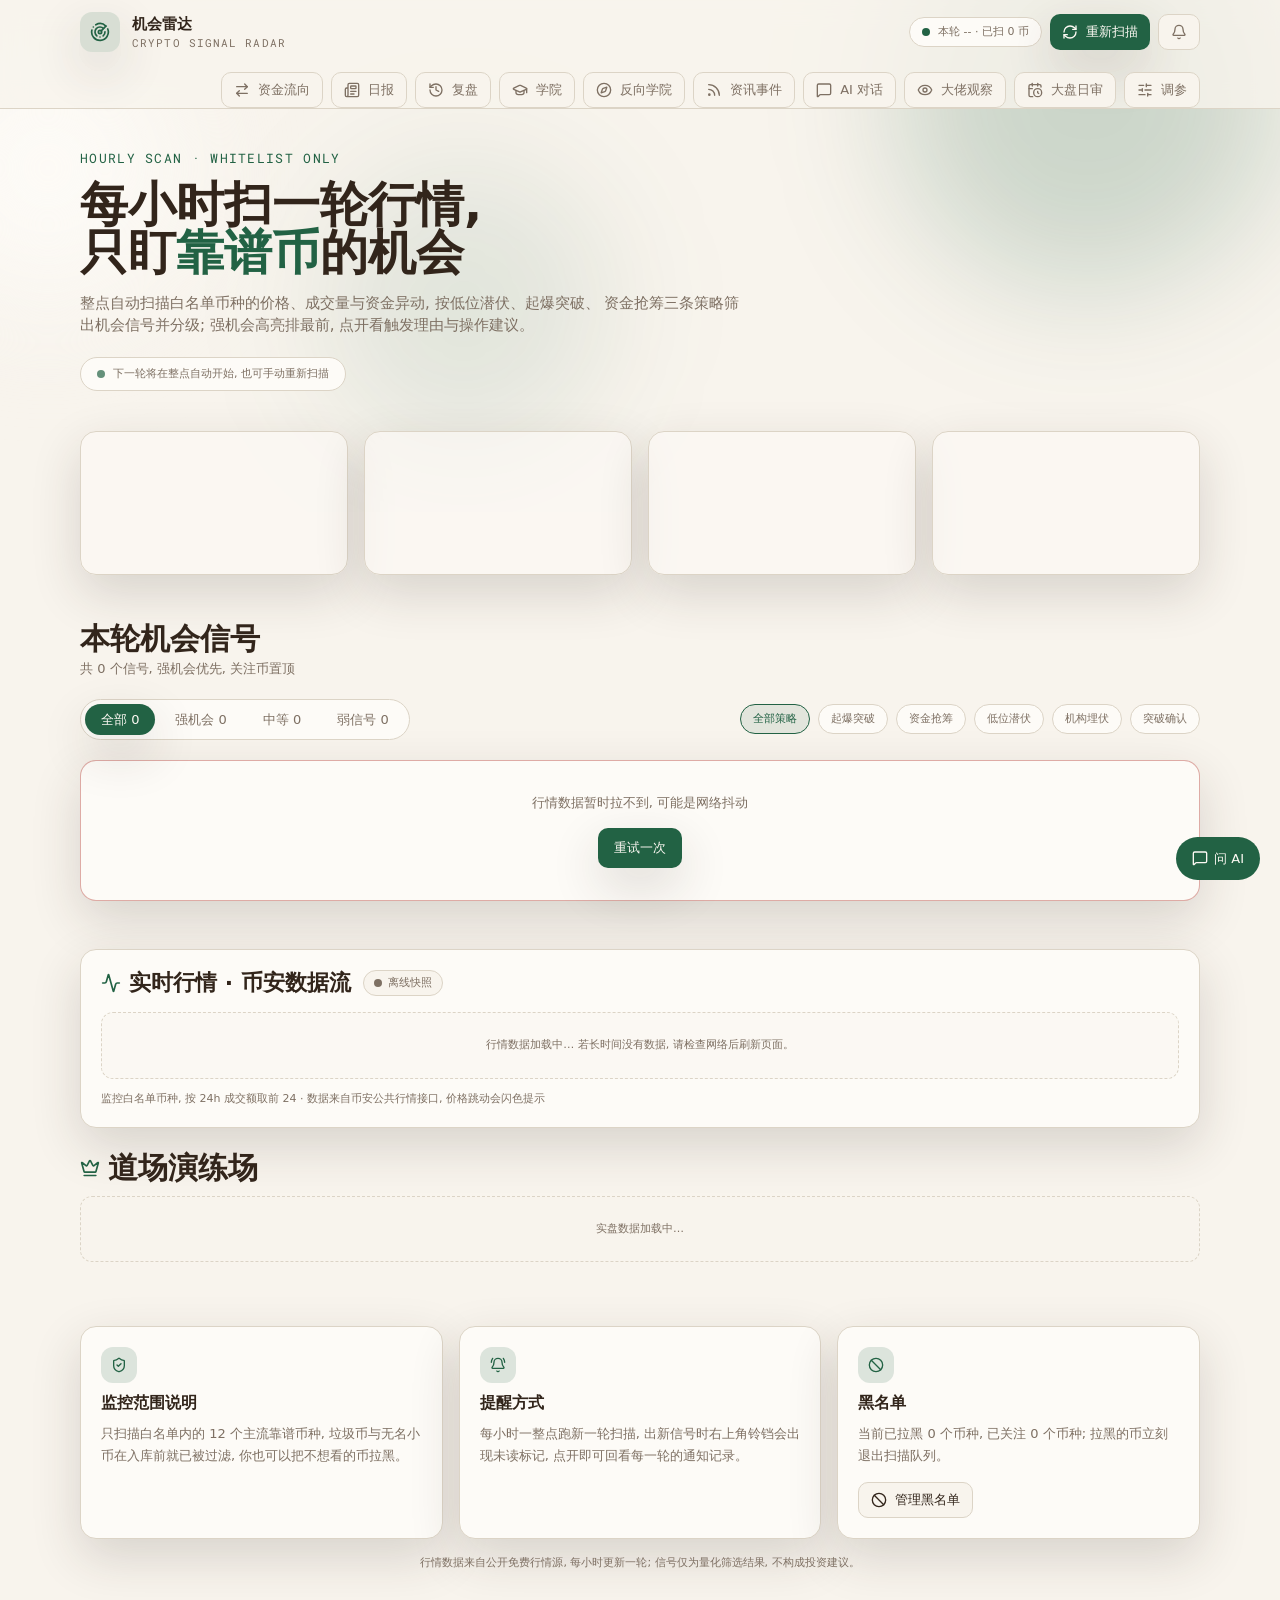
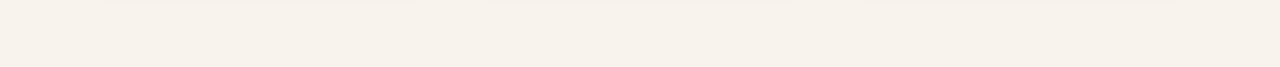
==== commit 2eb2eb4e: "mirror sync 2026-09-16 17:40 UTC" ====
--- a/index.html
+++ b/index.html
@@ -5,8 +5,8 @@
     <link rel="icon" type="image/svg+xml" href="https://vibex.runninghub.cn/favicon.svg" />
     <meta name="viewport" content="width=device-width, initial-scale=1.0" />
     <title>加密货币量化监控系统lite</title>
-    <script type="module" crossorigin src="/assets/index-DDDA-M18.js"></script>
-    <link rel="stylesheet" crossorigin href="/assets/index-Dzy6FtpV.css">
+    <script type="module" crossorigin src="/assets/index-D5-5F5F9.js"></script>
+    <link rel="stylesheet" crossorigin href="/assets/index-DP9dgBl3.css">
   </head>
   <body>
     <div id="root"></div>
--- a/assets/index-DP9dgBl3.css
+++ b/assets/index-DP9dgBl3.css
@@ -0,0 +1 @@
+@font-face{font-family:Inter;font-style:normal;font-weight:400;font-display:swap;src:url([data-uri])format("woff2");unicode-range:U+100-2BA,U+2BD-2C5,U+2C7-2CC,U+2CE-2D7,U+2DD-2FF,U+304,U+308,U+329,U+1D00-1DBF,U+1E00-1E9F,U+1EF2-1EFF,U+2020,U+20A0-20AB,U+20AD-20C0,U+2113,U+2C60-2C7F,U+A720-A7FF}@font-face{font-family:Inter;font-style:normal;font-weight:400;font-display:swap;src:url([data-uri])format("woff2");unicode-range:U+??,U+131,U+152-153,U+2BB-2BC,U+2C6,U+2DA,U+2DC,U+304,U+308,U+329,U+2000-206F,U+20AC,U+2122,U+2191,U+2193,U+2212,U+2215,U+FEFF,U+FFFD}@font-face{font-family:Roboto Mono;font-style:normal;font-weight:400;font-display:swap;src:url([data-uri])format("woff2");unicode-range:U+100-2BA,U+2BD-2C5,U+2C7-2CC,U+2CE-2D7,U+2DD-2FF,U+304,U+308,U+329,U+1D00-1DBF,U+1E00-1E9F,U+1EF2-1EFF,U+2020,U+20A0-20AB,U+20AD-20C0,U+2113,U+2C60-2C7F,U+A720-A7FF}@font-face{font-family:Roboto Mono;font-style:normal;font-weight:400;font-display:swap;src:url([data-uri])format("woff2");unicode-range:U+??,U+131,U+152-153,U+2BB-2BC,U+2C6,U+2DA,U+2DC,U+304,U+308,U+329,U+2000-206F,U+20AC,U+2122,U+2191,U+2193,U+2212,U+2215,U+FEFF,U+FFFD}*,:before,:after,::backdrop{--tw-border-spacing-x:0;--tw-border-spacing-y:0;--tw-translate-x:0;--tw-translate-y:0;--tw-rotate:0;--tw-skew-x:0;--tw-skew-y:0;--tw-scale-x:1;--tw-scale-y:1;--tw-pan-x: ;--tw-pan-y: ;--tw-pinch-zoom: ;--tw-scroll-snap-strictness:proximity;--tw-gradient-from-position: ;--tw-gradient-via-position: ;--tw-gradient-to-position: ;--tw-ordinal: ;--tw-slashed-zero: ;--tw-numeric-figure: ;--tw-numeric-spacing: ;--tw-numeric-fraction: ;--tw-ring-inset: ;--tw-ring-offset-width:0px;--tw-ring-offset-color:#fff;--tw-ring-color:#3b82f680;--tw-ring-offset-shadow:0 0 #0000;--tw-ring-shadow:0 0 #0000;--tw-shadow:0 0 #0000;--tw-shadow-colored:0 0 #0000;--tw-blur: ;--tw-brightness: ;--tw-contrast: ;--tw-grayscale: ;--tw-hue-rotate: ;--tw-invert: ;--tw-saturate: ;--tw-sepia: ;--tw-drop-shadow: ;--tw-backdrop-blur: ;--tw-backdrop-brightness: ;--tw-backdrop-contrast: ;--tw-backdrop-grayscale: ;--tw-backdrop-hue-rotate: ;--tw-backdrop-invert: ;--tw-backdrop-opacity: ;--tw-backdrop-saturate: ;--tw-backdrop-sepia: ;--tw-contain-size: ;--tw-contain-layout: ;--tw-contain-paint: ;--tw-contain-style: }*,:before,:after{box-sizing:border-box;border:0 solid #e5e7eb}:before,:after{--tw-content:""}html,:host{-webkit-text-size-adjust:100%;tab-size:4;font-feature-settings:normal;font-variation-settings:normal;-webkit-tap-highlight-color:transparent;font-family:Inter,PingFang SC,Hiragino Sans GB,Microsoft YaHei,Noto Sans SC,system-ui,sans-serif;line-height:1.5}body{line-height:inherit;margin:0}hr{height:0;color:inherit;border-top-width:1px}abbr:where([title]){-webkit-text-decoration:underline dotted;text-decoration:underline dotted}h1,h2,h3,h4,h5,h6{font-size:inherit;font-weight:inherit}a{color:inherit;-webkit-text-decoration:inherit;text-decoration:inherit}b,strong{font-weight:bolder}code,kbd,samp,pre{font-feature-settings:normal;font-variation-settings:normal;font-family:Roboto Mono,PingFang SC,Hiragino Sans GB,Microsoft YaHei,Noto Sans SC,SF Mono,ui-monospace,Menlo,monospace;font-size:1em}small{font-size:80%}sub,sup{vertical-align:baseline;font-size:75%;line-height:0;position:relative}sub{bottom:-.25em}sup{top:-.5em}table{text-indent:0;border-color:inherit;border-collapse:collapse}button,input,optgroup,select,textarea{font-feature-settings:inherit;font-variation-settings:inherit;font-family:inherit;font-size:100%;font-weight:inherit;line-height:inherit;letter-spacing:inherit;color:inherit;margin:0;padding:0}button,select{text-transform:none}button,input:where([type=button]),input:where([type=reset]),input:where([type=submit]){-webkit-appearance:button;background-color:#0000;background-image:none}:-moz-focusring{outline:auto}:-moz-ui-invalid{box-shadow:none}progress{vertical-align:baseline}::-webkit-inner-spin-button{height:auto}::-webkit-outer-spin-button{height:auto}[type=search]{-webkit-appearance:textfield;outline-offset:-2px}::-webkit-search-decoration{-webkit-appearance:none}::-webkit-file-upload-button{-webkit-appearance:button;font:inherit}summary{display:list-item}blockquote,dl,dd,h1,h2,h3,h4,h5,h6,hr,figure,p,pre{margin:0}fieldset{margin:0;padding:0}legend{padding:0}ol,ul,menu{margin:0;padding:0;list-style:none}dialog{padding:0}textarea{resize:vertical}input::-moz-placeholder{opacity:1;color:#9ca3af}textarea::-moz-placeholder{opacity:1;color:#9ca3af}input::placeholder,textarea::placeholder{opacity:1;color:#9ca3af}button,[role=button]{cursor:pointer}:disabled{cursor:default}img,svg,video,canvas,audio,iframe,embed,object{vertical-align:middle;display:block}img,video{max-width:100%;height:auto}[hidden]:where(:not([hidden=until-found])){display:none}:root,.dark{--lightningcss-light:initial;--lightningcss-dark: ;color-scheme:light;--background:40 44% 95%;--foreground:28 30% 15%;--card-foreground:28 30% 15%;--popover-foreground:28 30% 15%;--card:40 55% 98%;--popover:40 55% 98%;--secondary:38 30% 91%;--muted:38 30% 91%;--accent:38 32% 88%;--secondary-foreground:28 25% 24%;--accent-foreground:28 25% 24%;--muted-foreground:30 12% 44%;--border:38 24% 82%;--input:38 24% 82%;--primary:152 48% 26%;--ring:152 48% 26%;--primary-foreground:40 55% 97%;--destructive-foreground:40 55% 97%;--destructive:4 62% 42%;--radius:var(--radius-md);--space-1:4px;--space-12:48px;--space-2:8px;--space-3:12px;--space-4:16px;--space-5:20px;--space-6:24px;--space-8:32px;--radius-lg:18px;--radius-md:12px;--radius-pill:9999px;--radius-sm:8px;--elev-flat:none;--focus-ring:0 0 0 4px #22624a38;--elev-raised:0 18px 50px #33261e29;--elev-ring:0 0 0 1px var(--border);--text-2xl:30px;--text-3xl:44px;--text-4xl:60px;--text-base:15px;--text-lg:17px;--text-sm:13px;--text-xl:22px;--text-xs:11px;--leading-body:1.48;--leading-tight:1.08;--font-display:Georgia, "Times New Roman", "Songti SC", "STSong", "Noto Serif SC", "SimSun", serif;--font-body:"Inter", "PingFang SC", "Hiragino Sans GB", "Microsoft YaHei", "Noto Sans SC", system-ui, sans-serif;--font-mono:"Roboto Mono", "PingFang SC", "Hiragino Sans GB", "Microsoft YaHei", "Noto Sans SC", "SF Mono", ui-monospace, Menlo, monospace;--cjk-latin-shift:-.15em}body{font-family:var(--font-body)}.sr-only{clip:rect(0, 0, 0, 0);white-space:nowrap;border-width:0;width:1px;height:1px;margin:-1px;padding:0;position:absolute;overflow:hidden}.pointer-events-none{pointer-events:none}.visible{visibility:visible}.fixed{position:fixed}.absolute{position:absolute}.relative{position:relative}.sticky{position:sticky}.inset-0{inset:0}.inset-x-0{left:0;right:0}.inset-y-0{top:0;bottom:0}.-left-16{left:-4rem}.-left-20{left:-5rem}.-right-1{right:calc(var(--space-1) * -1)}.-right-16{right:-4rem}.-top-1{top:calc(var(--space-1) * -1)}.-top-2\.5{top:-.625rem}.-top-20{top:-5rem}.-top-24{top:-6rem}.bottom-0{bottom:0}.bottom-5{bottom:var(--space-5)}.left-0{left:0}.left-1\/3{left:33.3333%}.left-1\/4{left:25%}.left-2{left:var(--space-2)}.left-\[50\%\]{left:50%}.right-0{right:0}.right-1{right:var(--space-1)}.right-1\/4{right:25%}.right-3{right:var(--space-3)}.right-4{right:var(--space-4)}.right-5{right:var(--space-5)}.top-0{top:0}.top-0\.5{top:.125rem}.top-10{top:2.5rem}.top-20{top:5rem}.top-32{top:8rem}.top-4{top:var(--space-4)}.top-40{top:10rem}.top-8{top:var(--space-8)}.top-\[50\%\]{top:50%}.top-\[calc\(100\%\+0\.5rem\)\]{top:calc(100% + .5rem)}.-z-0{z-index:0}.z-10{z-index:10}.z-30{z-index:30}.z-40{z-index:40}.z-50{z-index:50}.z-\[100\]{z-index:100}.-mx-1{margin-left:calc(var(--space-1) * -1);margin-right:calc(var(--space-1) * -1)}.mx-1\.5{margin-left:.375rem;margin-right:.375rem}.mx-2{margin-left:var(--space-2);margin-right:var(--space-2)}.mx-auto{margin-left:auto;margin-right:auto}.my-1{margin-top:var(--space-1);margin-bottom:var(--space-1)}.mb-1\.5{margin-bottom:.375rem}.mb-2{margin-bottom:var(--space-2)}.mb-3{margin-bottom:var(--space-3)}.mb-4{margin-bottom:var(--space-4)}.ml-0\.5{margin-left:.125rem}.ml-1{margin-left:var(--space-1)}.ml-1\.5{margin-left:.375rem}.ml-2{margin-left:var(--space-2)}.ml-auto{margin-left:auto}.mr-1{margin-right:var(--space-1)}.mt-0\.5{margin-top:.125rem}.mt-1{margin-top:var(--space-1)}.mt-1\.5{margin-top:.375rem}.mt-10{margin-top:2.5rem}.mt-12{margin-top:var(--space-12)}.mt-16{margin-top:4rem}.mt-2{margin-top:var(--space-2)}.mt-2\.5{margin-top:.625rem}.mt-3{margin-top:var(--space-3)}.mt-4{margin-top:var(--space-4)}.mt-5{margin-top:var(--space-5)}.mt-6{margin-top:var(--space-6)}.mt-8{margin-top:var(--space-8)}.mt-auto{margin-top:auto}.line-clamp-2{-webkit-line-clamp:2;-webkit-box-orient:vertical;display:-webkit-box;overflow:hidden}.line-clamp-3{-webkit-line-clamp:3;-webkit-box-orient:vertical;display:-webkit-box;overflow:hidden}.block{display:block}.inline-block{display:inline-block}.inline{display:inline}.flex{display:flex}.inline-flex{display:inline-flex}.table{display:table}.grid{display:grid}.hidden{display:none}.h-1\.5{height:.375rem}.h-1\/2{height:50%}.h-10{height:2.5rem}.h-11{height:2.75rem}.h-12{height:var(--space-12)}.h-16{height:4rem}.h-2{height:var(--space-2)}.h-2\.5{height:.625rem}.h-3{height:var(--space-3)}.h-3\.5{height:.875rem}.h-32{height:8rem}.h-36{height:9rem}.h-4{height:var(--space-4)}.h-40{height:10rem}.h-5{height:var(--space-5)}.h-56{height:14rem}.h-6{height:var(--space-6)}.h-60{height:15rem}.h-64{height:16rem}.h-7{height:1.75rem}.h-72{height:18rem}.h-8{height:var(--space-8)}.h-80{height:20rem}.h-9{height:2.25rem}.h-96{height:24rem}.h-\[28rem\]{height:28rem}.h-\[32rem\]{height:32rem}.h-\[70vh\]{height:70vh}.h-\[var\(--radix-select-trigger-height\)\]{height:var(--radix-select-trigger-height)}.h-auto{height:auto}.h-fit{height:fit-content}.h-full{height:100%}.h-px{height:1px}.max-h-64{max-height:16rem}.max-h-80{max-height:20rem}.max-h-96{max-height:24rem}.max-h-\[--radix-select-content-available-height\]{max-height:var(--radix-select-content-available-height)}.max-h-\[calc\(100dvh-2\.5rem\)\]{max-height:calc(100dvh - 2.5rem)}.min-h-0{min-height:0}.min-h-10{min-height:2.5rem}.min-h-14{min-height:3.5rem}.min-h-20{min-height:5rem}.min-h-24{min-height:6rem}.min-h-\[180px\]{min-height:180px}.min-h-\[3\.5rem\]{min-height:3.5rem}.min-h-\[80px\]{min-height:80px}.min-h-screen{min-height:100vh}.w-1{width:var(--space-1)}.w-1\.5{width:.375rem}.w-1\/2{width:50%}.w-10{width:2.5rem}.w-11{width:2.75rem}.w-12{width:var(--space-12)}.w-14{width:3.5rem}.w-16{width:4rem}.w-2{width:var(--space-2)}.w-2\.5{width:.625rem}.w-2\/3{width:66.6667%}.w-20{width:5rem}.w-24{width:6rem}.w-3{width:var(--space-3)}.w-3\.5{width:.875rem}.w-32{width:8rem}.w-4{width:var(--space-4)}.w-48{width:12rem}.w-5{width:var(--space-5)}.w-6{width:var(--space-6)}.w-60{width:15rem}.w-64{width:16rem}.w-7{width:1.75rem}.w-72{width:18rem}.w-8{width:var(--space-8)}.w-80{width:20rem}.w-9{width:2.25rem}.w-96{width:24rem}.w-\[400px\]{width:400px}.w-full{width:100%}.w-px{width:1px}.min-w-0{min-width:0}.min-w-5{min-width:var(--space-5)}.min-w-\[120px\]{min-width:120px}.min-w-\[140px\]{min-width:140px}.min-w-\[28rem\]{min-width:28rem}.min-w-\[560px\]{min-width:560px}.min-w-\[620px\]{min-width:620px}.min-w-\[640px\]{min-width:640px}.min-w-\[680px\]{min-width:680px}.min-w-\[720px\]{min-width:720px}.min-w-\[760px\]{min-width:760px}.min-w-\[820px\]{min-width:820px}.min-w-\[8rem\]{min-width:8rem}.min-w-\[var\(--radix-select-trigger-width\)\]{min-width:var(--radix-select-trigger-width)}.max-w-2xl{max-width:42rem}.max-w-3xl{max-width:48rem}.max-w-6xl{max-width:72rem}.max-w-8{max-width:var(--space-8)}.max-w-\[180px\]{max-width:180px}.max-w-\[360px\]{max-width:360px}.max-w-\[380px\]{max-width:380px}.max-w-\[520px\]{max-width:520px}.max-w-\[85\%\]{max-width:85%}.max-w-\[8rem\]{max-width:8rem}.max-w-\[calc\(100vw-2\.5rem\)\]{max-width:calc(100vw - 2.5rem)}.max-w-lg{max-width:32rem}.max-w-sm{max-width:24rem}.max-w-xl{max-width:36rem}.flex-1{flex:1}.shrink-0{flex-shrink:0}.grow{flex-grow:1}.border-collapse{border-collapse:collapse}.origin-\[--radix-select-content-transform-origin\]{transform-origin:var(--radix-select-content-transform-origin)}.-translate-x-1\/2,.translate-x-\[-50\%\]{--tw-translate-x:-50%;transform:translate(var(--tw-translate-x), var(--tw-translate-y)) rotate(var(--tw-rotate)) skewX(var(--tw-skew-x)) skewY(var(--tw-skew-y)) scaleX(var(--tw-scale-x)) scaleY(var(--tw-scale-y))}.translate-y-\[-50\%\]{--tw-translate-y:-50%;transform:translate(var(--tw-translate-x), var(--tw-translate-y)) rotate(var(--tw-rotate)) skewX(var(--tw-skew-x)) skewY(var(--tw-skew-y)) scaleX(var(--tw-scale-x)) scaleY(var(--tw-scale-y))}.rotate-180{--tw-rotate:180deg;transform:translate(var(--tw-translate-x), var(--tw-translate-y)) rotate(var(--tw-rotate)) skewX(var(--tw-skew-x)) skewY(var(--tw-skew-y)) scaleX(var(--tw-scale-x)) scaleY(var(--tw-scale-y))}@keyframes pulse{50%{opacity:.5}}.animate-pulse{animation:2s cubic-bezier(.4,0,.6,1) infinite pulse}@keyframes spin{to{transform:rotate(360deg)}}.animate-spin{animation:1s linear infinite spin}.cursor-default{cursor:default}.cursor-pointer{cursor:pointer}.touch-none{touch-action:none}.select-none{-webkit-user-select:none;user-select:none}.resize-none{resize:none}.grid-cols-2{grid-template-columns:repeat(2,minmax(0,1fr))}.grid-cols-3{grid-template-columns:repeat(3,minmax(0,1fr))}.grid-cols-7{grid-template-columns:repeat(7,minmax(0,1fr))}.grid-cols-\[2rem_2\.5rem_minmax\(4\.5rem\,max-content\)_minmax\(0\,1fr\)_4\.5rem_minmax\(0\,1fr\)_5\.5rem_6\.5rem\]{grid-template-columns:2rem 2.5rem minmax(4.5rem,max-content) minmax(0,1fr) 4.5rem minmax(0,1fr) 5.5rem 6.5rem}.grid-cols-\[2rem_minmax\(4\.5rem\,max-content\)_minmax\(0\,1\.4fr\)_4\.5rem_minmax\(0\,1fr\)_minmax\(0\,1fr\)_minmax\(0\,1\.7fr\)_minmax\(0\,2fr\)\]{grid-template-columns:2rem minmax(4.5rem,max-content) minmax(0,1.4fr) 4.5rem minmax(0,1fr) minmax(0,1fr) minmax(0,1.7fr) minmax(0,2fr)}.flex-col{flex-direction:column}.flex-col-reverse{flex-direction:column-reverse}.flex-wrap{flex-wrap:wrap}.items-start{align-items:flex-start}.items-end{align-items:flex-end}.items-center{align-items:center}.items-baseline{align-items:baseline}.items-stretch{align-items:stretch}.justify-start{justify-content:flex-start}.justify-end{justify-content:flex-end}.justify-center{justify-content:center}.justify-between{justify-content:space-between}.gap-0\.5{gap:.125rem}.gap-1{gap:var(--space-1)}.gap-1\.5{gap:.375rem}.gap-2{gap:var(--space-2)}.gap-2\.5{gap:.625rem}.gap-3{gap:var(--space-3)}.gap-4{gap:var(--space-4)}.gap-5{gap:var(--space-5)}.gap-6{gap:var(--space-6)}.gap-8{gap:var(--space-8)}.gap-x-2{-moz-column-gap:var(--space-2);column-gap:var(--space-2)}.gap-x-2\.5{-moz-column-gap:.625rem;column-gap:.625rem}.gap-x-3{-moz-column-gap:var(--space-3);column-gap:var(--space-3)}.gap-x-4{-moz-column-gap:var(--space-4);column-gap:var(--space-4)}.gap-x-5{-moz-column-gap:var(--space-5);column-gap:var(--space-5)}.gap-y-1{row-gap:var(--space-1)}.gap-y-1\.5{row-gap:.375rem}.gap-y-2{row-gap:var(--space-2)}.gap-y-2\.5{row-gap:.625rem}.space-y-0\.5>:not([hidden])~:not([hidden]){--tw-space-y-reverse:0;margin-top:calc(.125rem * calc(1 - var(--tw-space-y-reverse)));margin-bottom:calc(.125rem * var(--tw-space-y-reverse))}.space-y-1>:not([hidden])~:not([hidden]){--tw-space-y-reverse:0;margin-top:calc(var(--space-1) * calc(1 - var(--tw-space-y-reverse)));margin-bottom:calc(var(--space-1) * var(--tw-space-y-reverse))}.space-y-1\.5>:not([hidden])~:not([hidden]){--tw-space-y-reverse:0;margin-top:calc(.375rem * calc(1 - var(--tw-space-y-reverse)));margin-bottom:calc(.375rem * var(--tw-space-y-reverse))}.space-y-2>:not([hidden])~:not([hidden]){--tw-space-y-reverse:0;margin-top:calc(var(--space-2) * calc(1 - var(--tw-space-y-reverse)));margin-bottom:calc(var(--space-2) * var(--tw-space-y-reverse))}.space-y-2\.5>:not([hidden])~:not([hidden]){--tw-space-y-reverse:0;margin-top:calc(.625rem * calc(1 - var(--tw-space-y-reverse)));margin-bottom:calc(.625rem * var(--tw-space-y-reverse))}.space-y-3>:not([hidden])~:not([hidden]){--tw-space-y-reverse:0;margin-top:calc(var(--space-3) * calc(1 - var(--tw-space-y-reverse)));margin-bottom:calc(var(--space-3) * var(--tw-space-y-reverse))}.space-y-4>:not([hidden])~:not([hidden]){--tw-space-y-reverse:0;margin-top:calc(var(--space-4) * calc(1 - var(--tw-space-y-reverse)));margin-bottom:calc(var(--space-4) * var(--tw-space-y-reverse))}.space-y-5>:not([hidden])~:not([hidden]){--tw-space-y-reverse:0;margin-top:calc(var(--space-5) * calc(1 - var(--tw-space-y-reverse)));margin-bottom:calc(var(--space-5) * var(--tw-space-y-reverse))}.space-y-6>:not([hidden])~:not([hidden]){--tw-space-y-reverse:0;margin-top:calc(var(--space-6) * calc(1 - var(--tw-space-y-reverse)));margin-bottom:calc(var(--space-6) * var(--tw-space-y-reverse))}.space-y-8>:not([hidden])~:not([hidden]){--tw-space-y-reverse:0;margin-top:calc(var(--space-8) * calc(1 - var(--tw-space-y-reverse)));margin-bottom:calc(var(--space-8) * var(--tw-space-y-reverse))}.divide-y>:not([hidden])~:not([hidden]){--tw-divide-y-reverse:0;border-top-width:calc(1px * calc(1 - var(--tw-divide-y-reverse)));border-bottom-width:calc(1px * var(--tw-divide-y-reverse))}.divide-border>:not([hidden])~:not([hidden]){border-color:hsl(var(--border))}.self-start{align-self:flex-start}.overflow-hidden{overflow:hidden}.overflow-x-auto{overflow-x:auto}.overflow-y-auto{overflow-y:auto}.overflow-x-hidden{overflow-x:hidden}.truncate{text-overflow:ellipsis;white-space:nowrap;overflow:hidden}.whitespace-nowrap{white-space:nowrap}.whitespace-pre-wrap{white-space:pre-wrap}.rounded{border-radius:.25rem}.rounded-2xl{border-radius:1rem}.rounded-3xl{border-radius:1.5rem}.rounded-\[inherit\]{border-radius:inherit}.rounded-full{border-radius:9999px}.rounded-lg{border-radius:var(--radius)}.rounded-md{border-radius:calc(var(--radius) - 2px)}.rounded-sm{border-radius:calc(var(--radius) - 4px)}.rounded-xl{border-radius:.75rem}.rounded-b-sm{border-bottom-right-radius:calc(var(--radius) - 4px);border-bottom-left-radius:calc(var(--radius) - 4px)}.rounded-l-full{border-top-left-radius:9999px;border-bottom-left-radius:9999px}.rounded-r-full{border-top-right-radius:9999px;border-bottom-right-radius:9999px}.rounded-t-sm{border-top-left-radius:calc(var(--radius) - 4px);border-top-right-radius:calc(var(--radius) - 4px)}.rounded-bl-sm{border-bottom-left-radius:calc(var(--radius) - 4px)}.rounded-br-sm{border-bottom-right-radius:calc(var(--radius) - 4px)}.border{border-width:1px}.border-2{border-width:2px}.border-b{border-bottom-width:1px}.border-l{border-left-width:1px}.border-l-4{border-left-width:4px}.border-t{border-top-width:1px}.border-t-2{border-top-width:2px}.border-dashed{border-style:dashed}.border-border{border-color:hsl(var(--border))}.border-border\/40{border-color:hsl(var(--border) / .4)}.border-border\/50{border-color:hsl(var(--border) / .5)}.border-border\/60{border-color:hsl(var(--border) / .6)}.border-destructive{border-color:hsl(var(--destructive))}.border-destructive\/20{border-color:hsl(var(--destructive) / .2)}.border-destructive\/25{border-color:hsl(var(--destructive) / .25)}.border-destructive\/30{border-color:hsl(var(--destructive) / .3)}.border-destructive\/35{border-color:hsl(var(--destructive) / .35)}.border-destructive\/40{border-color:hsl(var(--destructive) / .4)}.border-destructive\/50{border-color:hsl(var(--destructive) / .5)}.border-destructive\/60{border-color:hsl(var(--destructive) / .6)}.border-foreground{border-color:hsl(var(--foreground))}.border-input{border-color:hsl(var(--input))}.border-primary{border-color:hsl(var(--primary))}.border-primary\/20{border-color:hsl(var(--primary) / .2)}.border-primary\/25{border-color:hsl(var(--primary) / .25)}.border-primary\/30{border-color:hsl(var(--primary) / .3)}.border-primary\/35{border-color:hsl(var(--primary) / .35)}.border-primary\/40{border-color:hsl(var(--primary) / .4)}.border-primary\/50{border-color:hsl(var(--primary) / .5)}.border-primary\/60{border-color:hsl(var(--primary) / .6)}.border-transparent{border-color:#0000}.border-l-transparent{border-left-color:#0000}.border-t-transparent{border-top-color:#0000}.bg-background{background-color:hsl(var(--background))}.bg-background\/20{background-color:hsl(var(--background) / .2)}.bg-background\/30{background-color:hsl(var(--background) / .3)}.bg-background\/40{background-color:hsl(var(--background) / .4)}.bg-background\/50{background-color:hsl(var(--background) / .5)}.bg-background\/60{background-color:hsl(var(--background) / .6)}.bg-background\/80{background-color:hsl(var(--background) / .8)}.bg-background\/85{background-color:hsl(var(--background) / .85)}.bg-black\/50{background-color:#00000080}.bg-black\/80{background-color:#000c}.bg-border{background-color:hsl(var(--border))}.bg-card{background-color:hsl(var(--card))}.bg-card\/50{background-color:hsl(var(--card) / .5)}.bg-card\/60{background-color:hsl(var(--card) / .6)}.bg-card\/70{background-color:hsl(var(--card) / .7)}.bg-current{background-color:currentColor}.bg-destructive{background-color:hsl(var(--destructive))}.bg-destructive\/10{background-color:hsl(var(--destructive) / .1)}.bg-destructive\/15{background-color:hsl(var(--destructive) / .15)}.bg-destructive\/5{background-color:hsl(var(--destructive) / .05)}.bg-destructive\/70{background-color:hsl(var(--destructive) / .7)}.bg-destructive\/80{background-color:hsl(var(--destructive) / .8)}.bg-foreground{background-color:hsl(var(--foreground))}.bg-foreground\/80{background-color:hsl(var(--foreground) / .8)}.bg-muted{background-color:hsl(var(--muted))}.bg-muted-foreground{background-color:hsl(var(--muted-foreground))}.bg-muted-foreground\/40{background-color:hsl(var(--muted-foreground) / .4)}.bg-muted\/30{background-color:hsl(var(--muted) / .3)}.bg-muted\/40{background-color:hsl(var(--muted) / .4)}.bg-muted\/50{background-color:hsl(var(--muted) / .5)}.bg-muted\/60{background-color:hsl(var(--muted) / .6)}.bg-popover{background-color:hsl(var(--popover))}.bg-primary{background-color:hsl(var(--primary))}.bg-primary\/10{background-color:hsl(var(--primary) / .1)}.bg-primary\/15{background-color:hsl(var(--primary) / .15)}.bg-primary\/20{background-color:hsl(var(--primary) / .2)}.bg-primary\/25{background-color:hsl(var(--primary) / .25)}.bg-primary\/5{background-color:hsl(var(--primary) / .05)}.bg-primary\/70{background-color:hsl(var(--primary) / .7)}.bg-primary\/80{background-color:hsl(var(--primary) / .8)}.bg-secondary{background-color:hsl(var(--secondary))}.bg-secondary\/60{background-color:hsl(var(--secondary) / .6)}.bg-gradient-to-br{background-image:linear-gradient(to bottom right, var(--tw-gradient-stops))}.bg-gradient-to-r{background-image:linear-gradient(to right, var(--tw-gradient-stops))}.from-background{--tw-gradient-from:hsl(var(--background)) var(--tw-gradient-from-position);--tw-gradient-to:hsl(var(--background) / 0) var(--tw-gradient-to-position);--tw-gradient-stops:var(--tw-gradient-from), var(--tw-gradient-to)}.from-primary{--tw-gradient-from:hsl(var(--primary)) var(--tw-gradient-from-position);--tw-gradient-to:hsl(var(--primary) / 0) var(--tw-gradient-to-position);--tw-gradient-stops:var(--tw-gradient-from), var(--tw-gradient-to)}.via-primary{--tw-gradient-to:hsl(var(--primary) / 0) var(--tw-gradient-to-position);--tw-gradient-stops:var(--tw-gradient-from), hsl(var(--primary)) var(--tw-gradient-via-position), var(--tw-gradient-to)}.via-secondary{--tw-gradient-to:hsl(var(--secondary) / 0) var(--tw-gradient-to-position);--tw-gradient-stops:var(--tw-gradient-from), hsl(var(--secondary)) var(--tw-gradient-via-position), var(--tw-gradient-to)}.to-card{--tw-gradient-to:hsl(var(--card)) var(--tw-gradient-to-position)}.to-destructive{--tw-gradient-to:hsl(var(--destructive)) var(--tw-gradient-to-position)}.fill-border\/20{fill:hsl(var(--border) / .2)}.fill-card{fill:hsl(var(--card))}.fill-current{fill:currentColor}.fill-destructive{fill:hsl(var(--destructive))}.fill-destructive\/10{fill:hsl(var(--destructive) / .1)}.fill-destructive\/15{fill:hsl(var(--destructive) / .15)}.fill-destructive\/20{fill:hsl(var(--destructive) / .2)}.fill-destructive\/5{fill:hsl(var(--destructive) / .05)}.fill-destructive\/70{fill:hsl(var(--destructive) / .7)}.fill-foreground{fill:hsl(var(--foreground))}.fill-foreground\/5{fill:hsl(var(--foreground) / .05)}.fill-muted-foreground{fill:hsl(var(--muted-foreground))}.fill-none{fill:none}.fill-primary{fill:hsl(var(--primary))}.fill-primary\/10{fill:hsl(var(--primary) / .1)}.fill-primary\/15{fill:hsl(var(--primary) / .15)}.fill-primary\/20{fill:hsl(var(--primary) / .2)}.fill-primary\/5{fill:hsl(var(--primary) / .05)}.fill-primary\/50{fill:hsl(var(--primary) / .5)}.fill-primary\/60{fill:hsl(var(--primary) / .6)}.fill-primary\/75{fill:hsl(var(--primary) / .75)}.fill-primary\/80{fill:hsl(var(--primary) / .8)}.fill-secondary{fill:hsl(var(--secondary))}.stroke-background{stroke:hsl(var(--background))}.stroke-border{stroke:hsl(var(--border))}.stroke-destructive{stroke:hsl(var(--destructive))}.stroke-destructive\/40{stroke:hsl(var(--destructive) / .4)}.stroke-destructive\/50{stroke:hsl(var(--destructive) / .5)}.stroke-destructive\/60{stroke:hsl(var(--destructive) / .6)}.stroke-foreground{stroke:hsl(var(--foreground))}.stroke-muted-foreground{stroke:hsl(var(--muted-foreground))}.stroke-muted-foreground\/40{stroke:hsl(var(--muted-foreground) / .4)}.stroke-muted-foreground\/50{stroke:hsl(var(--muted-foreground) / .5)}.stroke-primary{stroke:hsl(var(--primary))}.stroke-primary\/30{stroke:hsl(var(--primary) / .3)}.stroke-primary\/40{stroke:hsl(var(--primary) / .4)}.stroke-primary\/50{stroke:hsl(var(--primary) / .5)}.object-cover{-o-object-fit:cover;object-fit:cover}.p-1{padding:var(--space-1)}.p-10{padding:2.5rem}.p-12{padding:var(--space-12)}.p-2{padding:var(--space-2)}.p-2\.5{padding:.625rem}.p-3{padding:var(--space-3)}.p-3\.5{padding:.875rem}.p-4{padding:var(--space-4)}.p-5{padding:var(--space-5)}.p-6{padding:var(--space-6)}.p-8{padding:var(--space-8)}.p-\[1px\]{padding:1px}.px-1{padding-left:var(--space-1);padding-right:var(--space-1)}.px-1\.5{padding-left:.375rem;padding-right:.375rem}.px-2{padding-left:var(--space-2);padding-right:var(--space-2)}.px-2\.5{padding-left:.625rem;padding-right:.625rem}.px-3{padding-left:var(--space-3);padding-right:var(--space-3)}.px-3\.5{padding-left:.875rem;padding-right:.875rem}.px-4{padding-left:var(--space-4);padding-right:var(--space-4)}.px-5{padding-left:var(--space-5);padding-right:var(--space-5)}.px-6{padding-left:var(--space-6);padding-right:var(--space-6)}.px-8{padding-left:var(--space-8);padding-right:var(--space-8)}.px-px{padding-left:1px;padding-right:1px}.py-0\.5{padding-top:.125rem;padding-bottom:.125rem}.py-1{padding-top:var(--space-1);padding-bottom:var(--space-1)}.py-1\.5{padding-top:.375rem;padding-bottom:.375rem}.py-10{padding-top:2.5rem;padding-bottom:2.5rem}.py-12{padding-top:var(--space-12);padding-bottom:var(--space-12)}.py-16{padding-top:4rem;padding-bottom:4rem}.py-2{padding-top:var(--space-2);padding-bottom:var(--space-2)}.py-2\.5{padding-top:.625rem;padding-bottom:.625rem}.py-3{padding-top:var(--space-3);padding-bottom:var(--space-3)}.py-4{padding-top:var(--space-4);padding-bottom:var(--space-4)}.py-6{padding-top:var(--space-6);padding-bottom:var(--space-6)}.py-8{padding-top:var(--space-8);padding-bottom:var(--space-8)}.pb-1{padding-bottom:var(--space-1)}.pb-16{padding-bottom:4rem}.pb-2{padding-bottom:var(--space-2)}.pb-20{padding-bottom:5rem}.pb-24{padding-bottom:6rem}.pb-28{padding-bottom:7rem}.pb-3{padding-bottom:var(--space-3)}.pb-4{padding-bottom:var(--space-4)}.pl-7{padding-left:1.75rem}.pl-8{padding-left:var(--space-8)}.pl-9{padding-left:2.25rem}.pr-2{padding-right:var(--space-2)}.pt-0{padding-top:0}.pt-2{padding-top:var(--space-2)}.pt-2\.5{padding-top:.625rem}.pt-3{padding-top:var(--space-3)}.pt-4{padding-top:var(--space-4)}.pt-5{padding-top:var(--space-5)}.pt-8{padding-top:var(--space-8)}.text-left{text-align:left}.text-center{text-align:center}.text-right{text-align:right}.align-top{vertical-align:top}.align-middle{vertical-align:middle}.font-mono{font-family:Roboto Mono,PingFang SC,Hiragino Sans GB,Microsoft YaHei,Noto Sans SC,SF Mono,ui-monospace,Menlo,monospace}.font-sans{font-family:Inter,PingFang SC,Hiragino Sans GB,Microsoft YaHei,Noto Sans SC,system-ui,sans-serif}.text-2xl{font-size:var(--text-2xl);line-height:var(--leading-tight)}.text-3xl{font-size:var(--text-3xl);line-height:var(--leading-tight)}.text-4xl{font-size:var(--text-4xl);line-height:var(--leading-tight)}.text-5xl{font-size:3rem;line-height:1}.text-\[10px\]{font-size:10px}.text-\[11px\]{font-size:11px}.text-\[9px\]{font-size:9px}.text-base{font-size:var(--text-base);line-height:var(--leading-body)}.text-lg{font-size:var(--text-lg);line-height:var(--leading-body)}.text-sm{font-size:var(--text-sm);line-height:var(--leading-body)}.text-xl{font-size:var(--text-xl);line-height:var(--leading-tight)}.text-xs{font-size:var(--text-xs);line-height:var(--leading-body)}.font-bold{font-weight:700}.font-medium{font-weight:500}.font-normal{font-weight:400}.font-semibold{font-weight:600}.tabular-nums{--tw-numeric-spacing:tabular-nums;font-variant-numeric:var(--tw-ordinal) var(--tw-slashed-zero) var(--tw-numeric-figure) var(--tw-numeric-spacing) var(--tw-numeric-fraction)}.leading-5{line-height:1.25rem}.leading-6{line-height:1.5rem}.leading-7{line-height:1.75rem}.leading-none{line-height:1}.leading-relaxed{line-height:1.625}.leading-snug{line-height:1.375}.leading-tight{line-height:1.25}.tracking-tight{letter-spacing:-.025em}.tracking-wide{letter-spacing:.025em}.tracking-wider{letter-spacing:.05em}.tracking-widest{letter-spacing:.1em}.text-border{color:hsl(var(--border))}.text-card-foreground{color:hsl(var(--card-foreground))}.text-destructive{color:hsl(var(--destructive))}.text-destructive-foreground{color:hsl(var(--destructive-foreground))}.text-foreground{color:hsl(var(--foreground))}.text-foreground\/90{color:hsl(var(--foreground) / .9)}.text-muted-foreground{color:hsl(var(--muted-foreground))}.text-muted-foreground\/30{color:hsl(var(--muted-foreground) / .3)}.text-muted-foreground\/40{color:hsl(var(--muted-foreground) / .4)}.text-muted-foreground\/50{color:hsl(var(--muted-foreground) / .5)}.text-muted-foreground\/60{color:hsl(var(--muted-foreground) / .6)}.text-muted-foreground\/70{color:hsl(var(--muted-foreground) / .7)}.text-muted\/40{color:hsl(var(--muted) / .4)}.text-popover-foreground{color:hsl(var(--popover-foreground))}.text-primary{color:hsl(var(--primary))}.text-primary-foreground{color:hsl(var(--primary-foreground))}.text-primary-foreground\/80{color:hsl(var(--primary-foreground) / .8)}.text-primary\/40{color:hsl(var(--primary) / .4)}.text-primary\/60{color:hsl(var(--primary) / .6)}.text-primary\/80{color:hsl(var(--primary) / .8)}.text-secondary-foreground{color:hsl(var(--secondary-foreground))}.line-through{text-decoration-line:line-through}.underline-offset-2{text-underline-offset:2px}.underline-offset-4{text-underline-offset:4px}.accent-primary{accent-color:hsl(var(--primary))}.opacity-0{opacity:0}.opacity-45{opacity:.45}.opacity-50{opacity:.5}.opacity-60{opacity:.6}.opacity-70{opacity:.7}.opacity-80{opacity:.8}.shadow{--tw-shadow:var(--elev-raised);--tw-shadow-colored:var(--elev-raised);box-shadow:var(--tw-ring-offset-shadow,0 0 #0000), var(--tw-ring-shadow,0 0 #0000), var(--tw-shadow)}.shadow-inner{--tw-shadow:inset 0 2px 4px 0 #0000000d;--tw-shadow-colored:inset 0 2px 4px 0 var(--tw-shadow-color);box-shadow:var(--tw-ring-offset-shadow,0 0 #0000), var(--tw-ring-shadow,0 0 #0000), var(--tw-shadow)}.shadow-lg,.shadow-md{--tw-shadow:var(--elev-raised);--tw-shadow-colored:var(--elev-raised);box-shadow:var(--tw-ring-offset-shadow,0 0 #0000), var(--tw-ring-shadow,0 0 #0000), var(--tw-shadow)}.shadow-sm{--tw-shadow:var(--elev-ring);--tw-shadow-colored:var(--elev-ring);box-shadow:var(--tw-ring-offset-shadow,0 0 #0000), var(--tw-ring-shadow,0 0 #0000), var(--tw-shadow)}.shadow-\[var\(--elev-raised\)\]{--tw-shadow-color:var(--elev-raised);--tw-shadow:var(--tw-shadow-colored)}.outline-none{outline-offset:2px;outline:2px solid #0000}.outline{outline-style:solid}.ring-0{--tw-ring-offset-shadow:var(--tw-ring-inset) 0 0 0 var(--tw-ring-offset-width) var(--tw-ring-offset-color);--tw-ring-shadow:var(--tw-ring-inset) 0 0 0 calc(0px + var(--tw-ring-offset-width)) var(--tw-ring-color);box-shadow:var(--tw-ring-offset-shadow), var(--tw-ring-shadow), var(--tw-shadow,0 0 #0000)}.ring-1{--tw-ring-offset-shadow:var(--tw-ring-inset) 0 0 0 var(--tw-ring-offset-width) var(--tw-ring-offset-color);--tw-ring-shadow:var(--tw-ring-inset) 0 0 0 calc(1px + var(--tw-ring-offset-width)) var(--tw-ring-color);box-shadow:var(--tw-ring-offset-shadow), var(--tw-ring-shadow), var(--tw-shadow,0 0 #0000)}.ring-primary\/40{--tw-ring-color:hsl(var(--primary) / .4)}.ring-offset-background{--tw-ring-offset-color:hsl(var(--background))}.blur-3xl{--tw-blur:blur(64px);filter:var(--tw-blur) var(--tw-brightness) var(--tw-contrast) var(--tw-grayscale) var(--tw-hue-rotate) var(--tw-invert) var(--tw-saturate) var(--tw-sepia) var(--tw-drop-shadow)}.filter{filter:var(--tw-blur) var(--tw-brightness) var(--tw-contrast) var(--tw-grayscale) var(--tw-hue-rotate) var(--tw-invert) var(--tw-saturate) var(--tw-sepia) var(--tw-drop-shadow)}.backdrop-blur-md{--tw-backdrop-blur:blur(12px);-webkit-backdrop-filter:var(--tw-backdrop-blur) var(--tw-backdrop-brightness) var(--tw-backdrop-contrast) var(--tw-backdrop-grayscale) var(--tw-backdrop-hue-rotate) var(--tw-backdrop-invert) var(--tw-backdrop-opacity) var(--tw-backdrop-saturate) var(--tw-backdrop-sepia);backdrop-filter:var(--tw-backdrop-blur) var(--tw-backdrop-brightness) var(--tw-backdrop-contrast) var(--tw-backdrop-grayscale) var(--tw-backdrop-hue-rotate) var(--tw-backdrop-invert) var(--tw-backdrop-opacity) var(--tw-backdrop-saturate) var(--tw-backdrop-sepia)}.transition{transition-property:color,background-color,border-color,text-decoration-color,fill,stroke,opacity,box-shadow,transform,filter,-webkit-backdrop-filter,backdrop-filter;transition-duration:.15s;transition-timing-function:cubic-bezier(.4,0,.2,1)}.transition-all{transition-property:all;transition-duration:.15s;transition-timing-function:cubic-bezier(.4,0,.2,1)}.transition-colors{transition-property:color,background-color,border-color,text-decoration-color,fill,stroke;transition-duration:.15s;transition-timing-function:cubic-bezier(.4,0,.2,1)}.transition-opacity{transition-property:opacity;transition-duration:.15s;transition-timing-function:cubic-bezier(.4,0,.2,1)}.transition-shadow{transition-property:box-shadow;transition-duration:.15s;transition-timing-function:cubic-bezier(.4,0,.2,1)}.transition-transform{transition-property:transform;transition-duration:.15s;transition-timing-function:cubic-bezier(.4,0,.2,1)}.duration-200{transition-duration:.2s}.duration-300{transition-duration:.3s}.duration-500{transition-duration:.5s}@keyframes enter{0%{opacity:var(--tw-enter-opacity,1);transform:translate3d(var(--tw-enter-translate-x,0), var(--tw-enter-translate-y,0), 0) scale3d(var(--tw-enter-scale,1), var(--tw-enter-scale,1), var(--tw-enter-scale,1)) rotate(var(--tw-enter-rotate,0))}}@keyframes exit{to{opacity:var(--tw-exit-opacity,1);transform:translate3d(var(--tw-exit-translate-x,0), var(--tw-exit-translate-y,0), 0) scale3d(var(--tw-exit-scale,1), var(--tw-exit-scale,1), var(--tw-exit-scale,1)) rotate(var(--tw-exit-rotate,0))}}.animate-in{--tw-enter-opacity:initial;--tw-enter-scale:initial;--tw-enter-rotate:initial;--tw-enter-translate-x:initial;--tw-enter-translate-y:initial;animation-name:enter;animation-duration:.15s}.fade-in,.fade-in-0{--tw-enter-opacity:0}.zoom-in-95{--tw-enter-scale:.95}.slide-in-from-bottom-4{--tw-enter-translate-y:var(--space-4)}.slide-in-from-top-2{--tw-enter-translate-y:-var(--space-2)}.duration-200{animation-duration:.2s}.duration-300{animation-duration:.3s}.duration-500{animation-duration:.5s}.running{animation-play-state:running}.\[scrollbar-width\:none\]{scrollbar-width:none}html,body,#root{background-color:#08090a;min-height:100%}@media (prefers-color-scheme:light){html,body,#root{background-color:#fff}}body{background-color:hsl(var(--background));color:hsl(var(--foreground));margin:0;font-family:system-ui,-apple-system,Segoe UI,Roboto,sans-serif}.cjk-latin{font-size-adjust:.56;vertical-align:var(--cjk-latin-shift,-.15em)}.file\:border-0::file-selector-button{border-width:0}.file\:bg-transparent::file-selector-button{background-color:#0000}.file\:text-sm::file-selector-button{font-size:var(--text-sm);line-height:var(--leading-body)}.file\:font-medium::file-selector-button{font-weight:500}.file\:text-foreground::file-selector-button{color:hsl(var(--foreground))}.placeholder\:text-muted-foreground::placeholder{color:hsl(var(--muted-foreground))}.placeholder\:text-muted-foreground\/60::placeholder{color:hsl(var(--muted-foreground) / .6)}.last\:border-0:last-child{border-width:0}.last\:border-b-0:last-child{border-bottom-width:0}.hover\:scale-105:hover{--tw-scale-x:1.05;--tw-scale-y:1.05;transform:translate(var(--tw-translate-x), var(--tw-translate-y)) rotate(var(--tw-rotate)) skewX(var(--tw-skew-x)) skewY(var(--tw-skew-y)) scaleX(var(--tw-scale-x)) scaleY(var(--tw-scale-y))}.hover\:border-destructive:hover{border-color:hsl(var(--destructive))}.hover\:border-primary:hover{border-color:hsl(var(--primary))}.hover\:border-primary\/40:hover{border-color:hsl(var(--primary) / .4)}.hover\:border-primary\/50:hover{border-color:hsl(var(--primary) / .5)}.hover\:bg-accent:hover{background-color:hsl(var(--accent))}.hover\:bg-accent\/40:hover{background-color:hsl(var(--accent) / .4)}.hover\:bg-destructive\/80:hover{background-color:hsl(var(--destructive) / .8)}.hover\:bg-destructive\/90:hover{background-color:hsl(var(--destructive) / .9)}.hover\:bg-muted:hover{background-color:hsl(var(--muted))}.hover\:bg-muted\/40:hover{background-color:hsl(var(--muted) / .4)}.hover\:bg-primary\/10:hover{background-color:hsl(var(--primary) / .1)}.hover\:bg-primary\/15:hover{background-color:hsl(var(--primary) / .15)}.hover\:bg-primary\/20:hover{background-color:hsl(var(--primary) / .2)}.hover\:bg-primary\/40:hover{background-color:hsl(var(--primary) / .4)}.hover\:bg-primary\/5:hover{background-color:hsl(var(--primary) / .05)}.hover\:bg-primary\/80:hover{background-color:hsl(var(--primary) / .8)}.hover\:bg-primary\/90:hover{background-color:hsl(var(--primary) / .9)}.hover\:bg-secondary\/80:hover{background-color:hsl(var(--secondary) / .8)}.hover\:text-accent-foreground:hover{color:hsl(var(--accent-foreground))}.hover\:text-card-foreground:hover{color:hsl(var(--card-foreground))}.hover\:text-destructive:hover{color:hsl(var(--destructive))}.hover\:text-foreground:hover{color:hsl(var(--foreground))}.hover\:text-primary:hover{color:hsl(var(--primary))}.hover\:underline:hover{text-decoration-line:underline}.hover\:opacity-100:hover{opacity:1}.hover\:opacity-80:hover{opacity:.8}.hover\:shadow-lg:hover,.hover\:shadow-md:hover{--tw-shadow:var(--elev-raised);--tw-shadow-colored:var(--elev-raised);box-shadow:var(--tw-ring-offset-shadow,0 0 #0000), var(--tw-ring-shadow,0 0 #0000), var(--tw-shadow)}.focus\:bg-accent:focus{background-color:hsl(var(--accent))}.focus\:bg-primary\/10:focus{background-color:hsl(var(--primary) / .1)}.focus\:text-accent-foreground:focus{color:hsl(var(--accent-foreground))}.focus\:text-primary:focus{color:hsl(var(--primary))}.focus\:outline-none:focus{outline-offset:2px;outline:2px solid #0000}.focus\:ring-2:focus{--tw-ring-offset-shadow:var(--tw-ring-inset) 0 0 0 var(--tw-ring-offset-width) var(--tw-ring-offset-color);--tw-ring-shadow:var(--tw-ring-inset) 0 0 0 calc(2px + var(--tw-ring-offset-width)) var(--tw-ring-color);box-shadow:var(--tw-ring-offset-shadow), var(--tw-ring-shadow), var(--tw-shadow,0 0 #0000)}.focus\:ring-primary:focus{--tw-ring-color:hsl(var(--primary))}.focus\:ring-ring:focus{--tw-ring-color:hsl(var(--ring))}.focus\:ring-offset-2:focus{--tw-ring-offset-width:2px}.focus-visible\:shadow-\[var\(--focus-ring\)\]:focus-visible{--tw-shadow-color:var(--focus-ring);--tw-shadow:var(--tw-shadow-colored)}.focus-visible\:outline-none:focus-visible{outline-offset:2px;outline:2px solid #0000}.focus-visible\:ring-1:focus-visible{--tw-ring-offset-shadow:var(--tw-ring-inset) 0 0 0 var(--tw-ring-offset-width) var(--tw-ring-offset-color);--tw-ring-shadow:var(--tw-ring-inset) 0 0 0 calc(1px + var(--tw-ring-offset-width)) var(--tw-ring-color);box-shadow:var(--tw-ring-offset-shadow), var(--tw-ring-shadow), var(--tw-shadow,0 0 #0000)}.focus-visible\:ring-2:focus-visible{--tw-ring-offset-shadow:var(--tw-ring-inset) 0 0 0 var(--tw-ring-offset-width) var(--tw-ring-offset-color);--tw-ring-shadow:var(--tw-ring-inset) 0 0 0 calc(2px + var(--tw-ring-offset-width)) var(--tw-ring-color);box-shadow:var(--tw-ring-offset-shadow), var(--tw-ring-shadow), var(--tw-shadow,0 0 #0000)}.focus-visible\:ring-primary:focus-visible{--tw-ring-color:hsl(var(--primary))}.focus-visible\:ring-ring:focus-visible{--tw-ring-color:hsl(var(--ring))}.focus-visible\:ring-offset-2:focus-visible{--tw-ring-offset-width:2px}.focus-visible\:ring-offset-background:focus-visible{--tw-ring-offset-color:hsl(var(--background))}.disabled\:pointer-events-none:disabled{pointer-events:none}.disabled\:cursor-not-allowed:disabled{cursor:not-allowed}.disabled\:opacity-40:disabled{opacity:.4}.disabled\:opacity-50:disabled{opacity:.5}.disabled\:opacity-60:disabled{opacity:.6}.group:hover .group-hover\:opacity-100{opacity:1}.peer:disabled~.peer-disabled\:cursor-not-allowed{cursor:not-allowed}.peer:disabled~.peer-disabled\:opacity-70{opacity:.7}.data-\[disabled\]\:pointer-events-none[data-disabled]{pointer-events:none}.data-\[side\=bottom\]\:translate-y-1[data-side=bottom]{--tw-translate-y:var(--space-1);transform:translate(var(--tw-translate-x), var(--tw-translate-y)) rotate(var(--tw-rotate)) skewX(var(--tw-skew-x)) skewY(var(--tw-skew-y)) scaleX(var(--tw-scale-x)) scaleY(var(--tw-scale-y))}.data-\[side\=left\]\:-translate-x-1[data-side=left]{--tw-translate-x:calc(var(--space-1) * -1);transform:translate(var(--tw-translate-x), var(--tw-translate-y)) rotate(var(--tw-rotate)) skewX(var(--tw-skew-x)) skewY(var(--tw-skew-y)) scaleX(var(--tw-scale-x)) scaleY(var(--tw-scale-y))}.data-\[side\=right\]\:translate-x-1[data-side=right]{--tw-translate-x:var(--space-1);transform:translate(var(--tw-translate-x), var(--tw-translate-y)) rotate(var(--tw-rotate)) skewX(var(--tw-skew-x)) skewY(var(--tw-skew-y)) scaleX(var(--tw-scale-x)) scaleY(var(--tw-scale-y))}.data-\[side\=top\]\:-translate-y-1[data-side=top]{--tw-translate-y:calc(var(--space-1) * -1);transform:translate(var(--tw-translate-x), var(--tw-translate-y)) rotate(var(--tw-rotate)) skewX(var(--tw-skew-x)) skewY(var(--tw-skew-y)) scaleX(var(--tw-scale-x)) scaleY(var(--tw-scale-y))}.data-\[state\=checked\]\:translate-x-5[data-state=checked]{--tw-translate-x:var(--space-5);transform:translate(var(--tw-translate-x), var(--tw-translate-y)) rotate(var(--tw-rotate)) skewX(var(--tw-skew-x)) skewY(var(--tw-skew-y)) scaleX(var(--tw-scale-x)) scaleY(var(--tw-scale-y))}.data-\[state\=unchecked\]\:translate-x-0[data-state=unchecked]{--tw-translate-x:0px;transform:translate(var(--tw-translate-x), var(--tw-translate-y)) rotate(var(--tw-rotate)) skewX(var(--tw-skew-x)) skewY(var(--tw-skew-y)) scaleX(var(--tw-scale-x)) scaleY(var(--tw-scale-y))}.data-\[state\=active\]\:bg-background[data-state=active]{background-color:hsl(var(--background))}.data-\[state\=checked\]\:bg-primary[data-state=checked]{background-color:hsl(var(--primary))}.data-\[state\=open\]\:bg-accent[data-state=open]{background-color:hsl(var(--accent))}.data-\[state\=unchecked\]\:bg-input[data-state=unchecked]{background-color:hsl(var(--input))}.data-\[placeholder\]\:text-muted-foreground[data-placeholder]{color:hsl(var(--muted-foreground))}.data-\[state\=active\]\:text-foreground[data-state=active]{color:hsl(var(--foreground))}.data-\[state\=open\]\:text-muted-foreground[data-state=open]{color:hsl(var(--muted-foreground))}.data-\[disabled\]\:opacity-50[data-disabled]{opacity:.5}.data-\[state\=active\]\:shadow-sm[data-state=active]{--tw-shadow:var(--elev-ring);--tw-shadow-colored:var(--elev-ring);box-shadow:var(--tw-ring-offset-shadow,0 0 #0000), var(--tw-ring-shadow,0 0 #0000), var(--tw-shadow)}.data-\[state\=open\]\:animate-in[data-state=open]{--tw-enter-opacity:initial;--tw-enter-scale:initial;--tw-enter-rotate:initial;--tw-enter-translate-x:initial;--tw-enter-translate-y:initial;animation-name:enter;animation-duration:.15s}.data-\[state\=closed\]\:animate-out[data-state=closed]{--tw-exit-opacity:initial;--tw-exit-scale:initial;--tw-exit-rotate:initial;--tw-exit-translate-x:initial;--tw-exit-translate-y:initial;animation-name:exit;animation-duration:.15s}.data-\[state\=closed\]\:fade-out-0[data-state=closed]{--tw-exit-opacity:0}.data-\[state\=open\]\:fade-in-0[data-state=open]{--tw-enter-opacity:0}.data-\[state\=closed\]\:zoom-out-95[data-state=closed]{--tw-exit-scale:.95}.data-\[state\=open\]\:zoom-in-95[data-state=open]{--tw-enter-scale:.95}.data-\[side\=bottom\]\:slide-in-from-top-2[data-side=bottom]{--tw-enter-translate-y:-var(--space-2)}.data-\[side\=left\]\:slide-in-from-right-2[data-side=left]{--tw-enter-translate-x:var(--space-2)}.data-\[side\=right\]\:slide-in-from-left-2[data-side=right]{--tw-enter-translate-x:-var(--space-2)}.data-\[side\=top\]\:slide-in-from-bottom-2[data-side=top]{--tw-enter-translate-y:var(--space-2)}.data-\[state\=closed\]\:slide-out-to-left-1\/2[data-state=closed]{--tw-exit-translate-x:-50%}.data-\[state\=closed\]\:slide-out-to-top-\[48\%\][data-state=closed]{--tw-exit-translate-y:-48%}.data-\[state\=open\]\:slide-in-from-left-1\/2[data-state=open]{--tw-enter-translate-x:-50%}.data-\[state\=open\]\:slide-in-from-top-\[48\%\][data-state=open]{--tw-enter-translate-y:-48%}@media (width>=640px){.sm\:block{display:block}.sm\:inline{display:inline}.sm\:flex{display:flex}.sm\:hidden{display:none}.sm\:h-16{height:4rem}.sm\:w-3{width:var(--space-3)}.sm\:max-w-md{max-width:28rem}.sm\:grid-cols-2{grid-template-columns:repeat(2,minmax(0,1fr))}.sm\:grid-cols-3{grid-template-columns:repeat(3,minmax(0,1fr))}.sm\:grid-cols-4{grid-template-columns:repeat(4,minmax(0,1fr))}.sm\:grid-cols-5{grid-template-columns:repeat(5,minmax(0,1fr))}.sm\:grid-cols-6{grid-template-columns:repeat(6,minmax(0,1fr))}.sm\:grid-cols-7{grid-template-columns:repeat(7,minmax(0,1fr))}.sm\:grid-cols-\[auto_1fr\]{grid-template-columns:auto 1fr}.sm\:flex-row{flex-direction:row}.sm\:items-end{align-items:flex-end}.sm\:items-center{align-items:center}.sm\:justify-end{justify-content:flex-end}.sm\:justify-between{justify-content:space-between}.sm\:space-x-2>:not([hidden])~:not([hidden]){--tw-space-x-reverse:0;margin-right:calc(var(--space-2) * var(--tw-space-x-reverse));margin-left:calc(var(--space-2) * calc(1 - var(--tw-space-x-reverse)))}.sm\:rounded-lg{border-radius:var(--radius)}.sm\:p-5{padding:var(--space-5)}.sm\:p-6{padding:var(--space-6)}.sm\:p-8{padding:var(--space-8)}.sm\:px-5{padding-left:var(--space-5);padding-right:var(--space-5)}.sm\:pb-0{padding-bottom:0}.sm\:pt-0{padding-top:0}.sm\:text-left{text-align:left}.sm\:text-2xl{font-size:var(--text-2xl);line-height:var(--leading-tight)}.sm\:text-4xl{font-size:var(--text-4xl);line-height:var(--leading-tight)}.sm\:text-5xl{font-size:3rem;line-height:1}.sm\:text-base{font-size:var(--text-base);line-height:var(--leading-body)}.sm\:text-sm{font-size:var(--text-sm);line-height:var(--leading-body)}}@media (width>=768px){.md\:block{display:block}.md\:table-cell{display:table-cell}.md\:hidden{display:none}.md\:grid-cols-2{grid-template-columns:repeat(2,minmax(0,1fr))}.md\:grid-cols-4{grid-template-columns:repeat(4,minmax(0,1fr))}.md\:text-sm{font-size:var(--text-sm);line-height:var(--leading-body)}}@media (width>=1024px){.lg\:sticky{position:sticky}.lg\:top-20{top:5rem}.lg\:inline{display:inline}.lg\:flex{display:flex}.lg\:w-4{width:var(--space-4)}.lg\:w-64{width:16rem}.lg\:grid-cols-1{grid-template-columns:repeat(1,minmax(0,1fr))}.lg\:grid-cols-2{grid-template-columns:repeat(2,minmax(0,1fr))}.lg\:grid-cols-3{grid-template-columns:repeat(3,minmax(0,1fr))}.lg\:grid-cols-4{grid-template-columns:repeat(4,minmax(0,1fr))}.lg\:grid-cols-\[2fr_1fr\]{grid-template-columns:2fr 1fr}.lg\:grid-cols-\[2fr_3fr\]{grid-template-columns:2fr 3fr}.lg\:grid-cols-\[3fr_1fr\]{grid-template-columns:3fr 1fr}.lg\:grid-cols-\[3fr_2fr\]{grid-template-columns:3fr 2fr}.lg\:grid-cols-\[minmax\(0\,5fr\)_minmax\(0\,7fr\)\]{grid-template-columns:minmax(0,5fr) minmax(0,7fr)}.lg\:flex-row{flex-direction:row}.lg\:items-end{align-items:flex-end}.lg\:items-center{align-items:center}.lg\:justify-between{justify-content:space-between}}@media (width>=1280px){.xl\:grid-cols-3{grid-template-columns:repeat(3,minmax(0,1fr))}.xl\:grid-cols-6{grid-template-columns:repeat(6,minmax(0,1fr))}}.\[\&\:\:-webkit-scrollbar\]\:hidden::-webkit-scrollbar{display:none}.\[\&\>span\]\:line-clamp-1>span{-webkit-line-clamp:1;-webkit-box-orient:vertical;display:-webkit-box;overflow:hidden}.\[\&_svg\]\:pointer-events-none svg{pointer-events:none}.\[\&_svg\]\:size-4 svg{width:var(--space-4);height:var(--space-4)}.\[\&_svg\]\:shrink-0 svg{flex-shrink:0}
